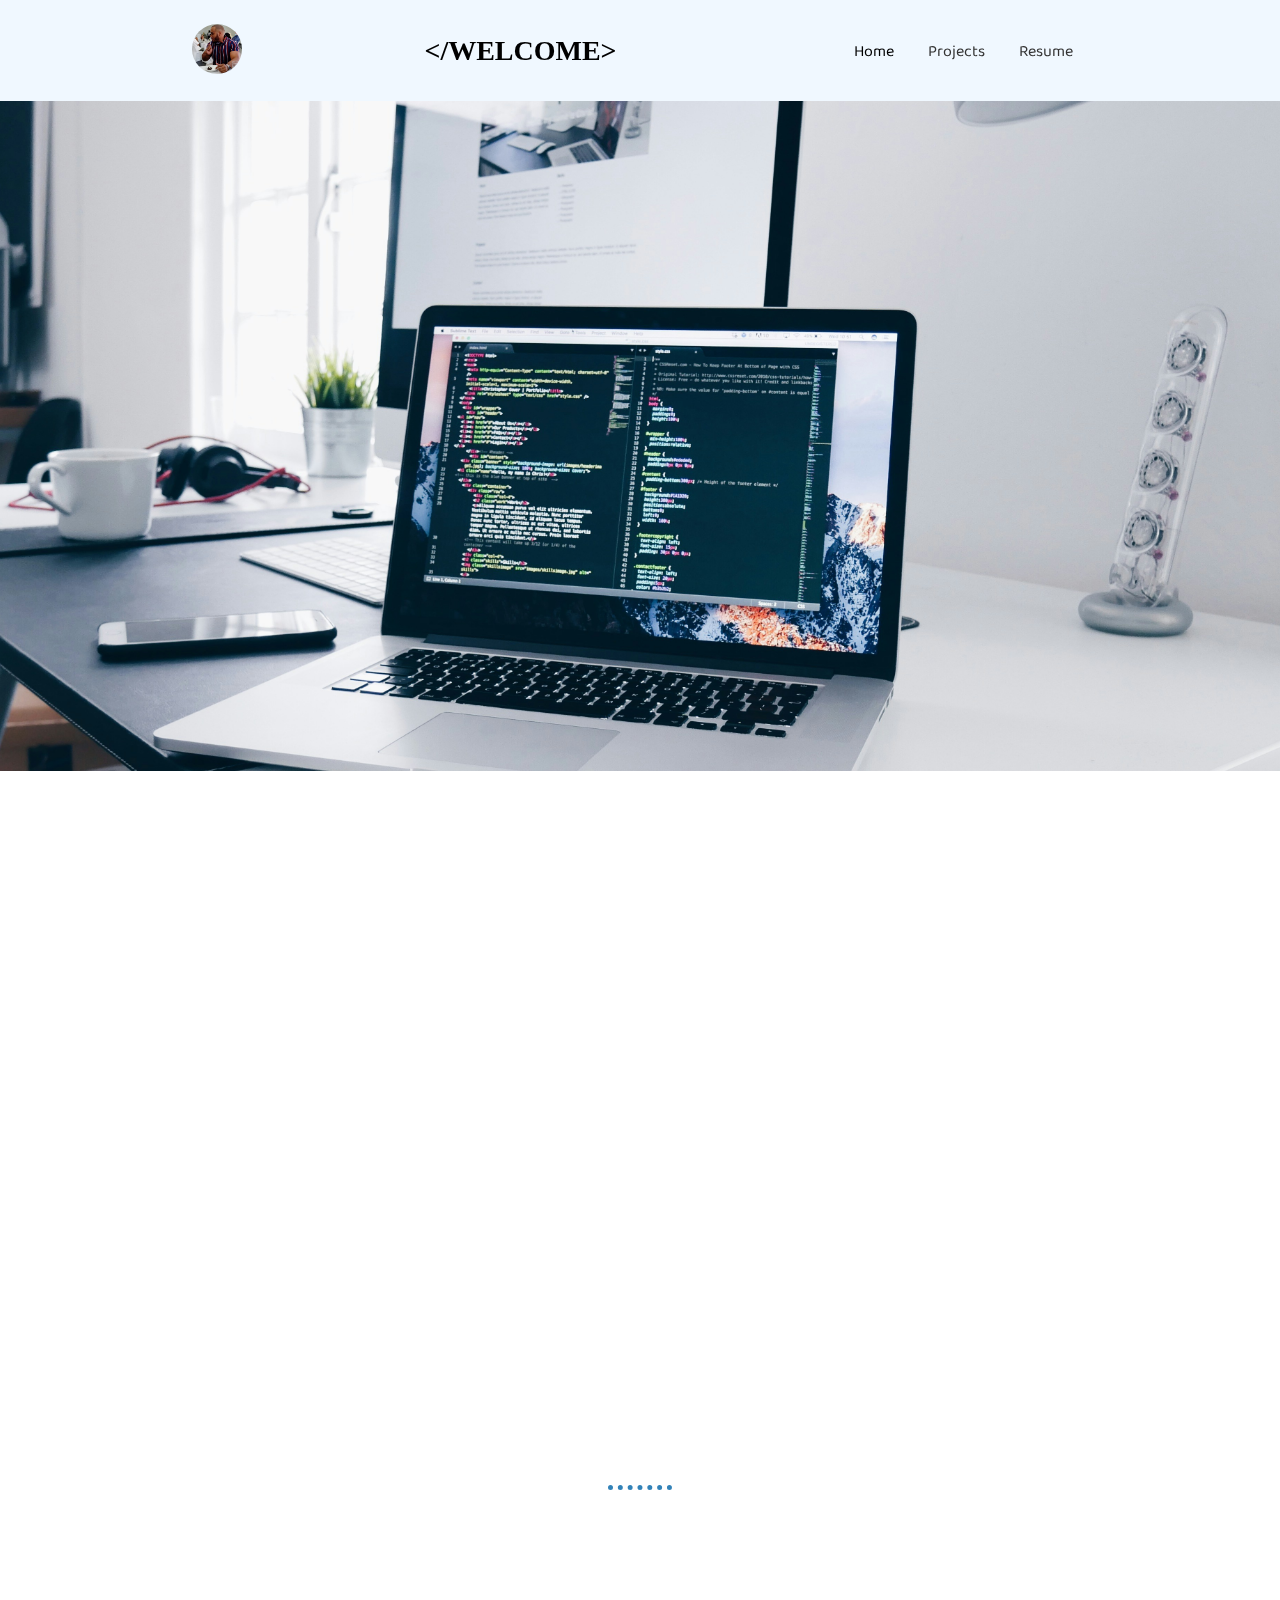
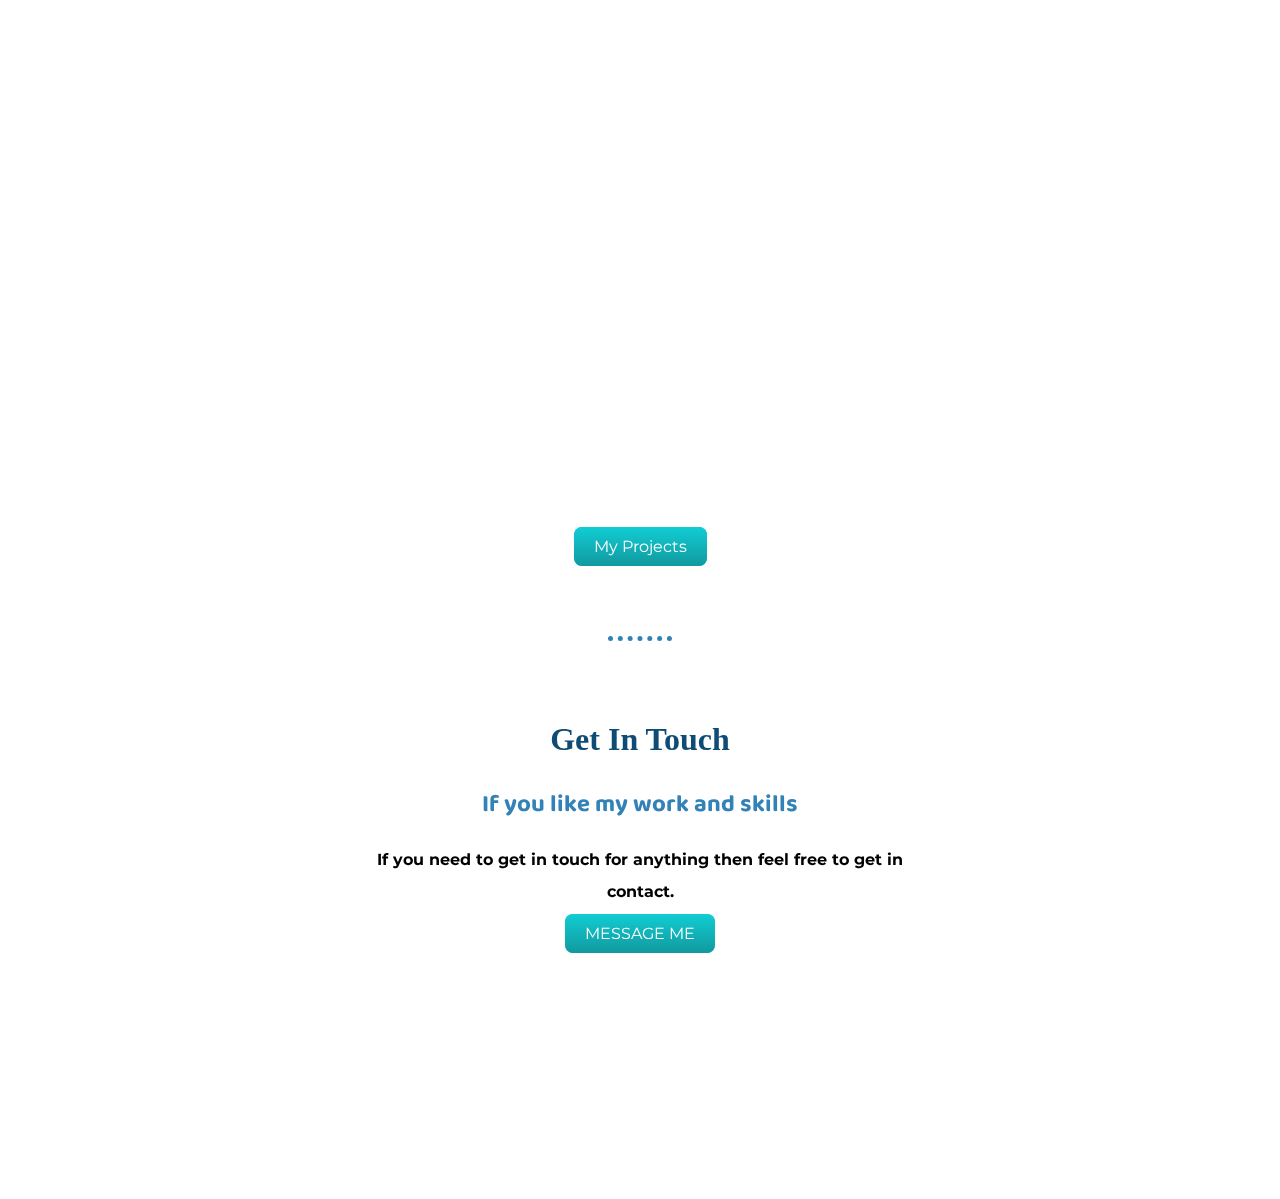
==== index.html @ e8b1e4b6 "Update index.html" ====
<!DOCTYPE html>
<html>
<head>
	<meta name="viewport" content="width=device-width, initial-scale=1.0">
	<title>Zubair Portfolio</title>
	<link rel="stylesheet" type="text/css" href="style.css">
	<link rel="stylesheet" type="text/css" href="https://maxcdn.bootstrapcdn.com/font-awesome/4.7.0/css/font-awesome.min.css">
	<link href="https://fonts.googleapis.com/css?family=Montserrat|Baloo+Chettan+2|Tangerine&display=swap" rel="stylesheet">
	<link rel="icon" href="logo.jpg">
	

</head>
<body>
	<header>
		  <div class="logo-container">
            <img class="logo" src="logo.jpg" alt="Logo">
        </div>
		<div class= "greeting">
		<h7>&lt;/WELCOME&gt;</h7>
		</div>
		<nav>
		<ul>
			<li><a class="active" href="index.html">Home</a></li>
			<li><a href="portfolio.html">Projects</a></li>
			<li><a href="https://drive.google.com/file/d/1l_gU4kMIFDSxvR3izfeUz1m1Tq9bEdyR/view?usp=drive_link">Resume</a></li>
		</ul>
        </nav>
	</header>
	<div class="top-container">
		<div class="Intro">
			<h1>I'm Mogammad Zubair Esau</h1>
	        <p id="p1">Developer</p> 
		</div>
	</div>
		
	<div class="middle-container">
        <div class="profile">
    		<img class="midlogo" src="logo.jpg" alt="profilepic">
    		<h2>Welcome To My Profile !</h2>
		
    		<p class="p2"> As a dedicated IT professional with a strong foundation in application development and a passion for leveraging emerging technologies to drive innovative solutions. 
			Currently excelling as an IT intern, I've gained hands-on experience with ASP.NET MVC and WebForms, while also delving into business intelligence projects utilizing PowerBI, SSRS, and SSMS. 
			Proficient in an array of programming languages including Java, C#, Python, Kotlin, and SQL, I thrive in dynamic environments where I can apply my diverse skill set. 
			From crafting robust backend systems with frameworks like Spring to designing responsive front-end interfaces with 
			HTML5, CSS, and Bootstrap, I bring versatility and adaptability to every project. 
			My expertise extends to database management systems such as MySQL and Entity Frameworks, ensuring seamless data integration and retrieval. 
</p>
  		</div>
  		<hr>
     <div class="skills">
     <br />
     <br />
     <h2>My Knowledege.</h2>
     <div>
         <h3>Front End</h3>
         <br />
         <img class="skill_img" src="https://raw.githubusercontent.com/github/explore/80688e429a7d4ef2fca1e82350fe8e3517d3494d/topics/html/html.png" alt="HTML5">
         <img class="skill_img" src="https://raw.githubusercontent.com/github/explore/80688e429a7d4ef2fca1e82350fe8e3517d3494d/topics/css/css.png" alt="CSS3">
         <img class="skill_img" src="https://raw.githubusercontent.com/github/explore/80688e429a7d4ef2fca1e82350fe8e3517d3494d/topics/javascript/javascript.png" alt="Javascript">
         <img class="skill_img" src="https://raw.githubusercontent.com/github/explore/80688e429a7d4ef2fca1e82350fe8e3517d3494d/topics/bootstrap/bootstrap.png" alt="Bootstrap">

     </div>
     <br />
     <div>
         <h3>Back End</h3>
         <br />
         <img class="skill_img" src="https://raw.githubusercontent.com/github/explore/80688e429a7d4ef2fca1e82350fe8e3517d3494d/topics/java/java.png" alt="Java">
         <img class="skill_img" src="https://raw.githubusercontent.com/github/explore/31ea1181d4a76262931a39ca68e0203774a69b60/topics/csharp/csharp.png" alt="C#">
         <img class="skill_img" src="https://raw.githubusercontent.com/github/explore/80688e429a7d4ef2fca1e82350fe8e3517d3494d/topics/python/python.png" alt="Python">
         <img class="skill_img" src="https://raw.githubusercontent.com/github/explore/4479d2a2c854198cb00160f8593519c14dc3b905/topics/kotlin/kotlin.png" alt="Kotlin">

     </div>
     <br />
     <div>
         <h3>Other Proficiencies</h3>
         <br />
         <img class="skill_img" src="https://raw.githubusercontent.com/github/explore/80688e429a7d4ef2fca1e82350fe8e3517d3494d/topics/mysql/mysql.png" alt="MySQL">
         <img class="skill_img" src="https://raw.githubusercontent.com/github/explore/80688e429a7d4ef2fca1e82350fe8e3517d3494d/topics/mongodb/mongodb.png" alt="MongoDB">
         <img class="skill_img" src="https://raw.githubusercontent.com/github/explore/80688e429a7d4ef2fca1e82350fe8e3517d3494d/topics/git/git.png" alt="Git">
         <img class="skill_img" src="https://raw.githubusercontent.com/github/explore/a92591a79a4ce31660058d7ccc66c79266931f61/topics/dotnet/dotnet.png" alt=".NET">
         <img class="skill_img" src="https://raw.githubusercontent.com/github/explore/59009b1589a883459c0ae19044e3e7e3ec0c4e0a/topics/gradle/gradle.png" alt="Gradle">
         <img class="skill_img" src="https://raw.githubusercontent.com/github/explore/80688e429a7d4ef2fca1e82350fe8e3517d3494d/topics/jquery/jquery.png" alt="jQuery">
         <img class="skill_img" src="https://raw.githubusercontent.com/github/explore/80688e429a7d4ef2fca1e82350fe8e3517d3494d/topics/json/json.png" alt="Json">
         <img class="skill_img" src="https://raw.githubusercontent.com/github/explore/80688e429a7d4ef2fca1e82350fe8e3517d3494d/topics/maven/maven.png" alt="Maven">
         <img class="skill_img" src="https://raw.githubusercontent.com/github/explore/80688e429a7d4ef2fca1e82350fe8e3517d3494d/topics/spring-boot/spring-boot.png" alt="Springboot">
         <img class="skill_img" src="https://raw.githubusercontent.com/github/explore/80688e429a7d4ef2fca1e82350fe8e3517d3494d/topics/xamarin/xamarin.png" alt="Xamarin">
     </div>
     <br />
     <br />
     <br />
 </div>    
 <br>
        <a class="btn" href="portfolio.html">My Projects</a>
    	<hr>
    	<div id="contact" class="contact-me">
        	<h2>Get In Touch</h2>
        	<h3>If you like my work and skills </h3>
		<p class="p2">If you need to get in touch for anything then feel free to get in contact.</p>
		<a class="btn" href="mailto:esau.zubair98@gmail.com">MESSAGE ME</a>
  		</div>
  	</div>
	
    <footer id="f">
		<img class="flogo" src="logo.jpg">
		<div class="link">
  			<a class="footer-link" href="index.html">Home</a>
  			<a class="footer-link" href="portfolio.html">Portfolio</a>
  			<a class="footer-link" href="https://drive.google.com/file/d/1Snxjsq42SebZNxAXArEh3emsBUvx9nOT/view?usp=sharing">Resume</a>
  		</div>
  		<div class="footer-social-icons">
        	<ul>
		       
		        <li><a href="https://www.linkedin.com/in/mogammad-zubair-esau-451b6a198/"><i class="fa fa-linkedin" aria-hidden="true"></i></a></li>
		    
        	</ul>
  		</div>
 	
	</footer>
	
	
<script type="text/javascript" src="main.js"></script>

</body>
</html>
---- style.css ----
body {
    margin: 0;
	font-size: 16px;
}

h1 {
    color:darkcyan;
    font-family: Georgia, 'Times New Roman', Times, serif;
    font-size: 2rem;
    margin: 0 auto 0 auto; /*50px auto 0 auto*/
    text-align: center;
}

#h1 {
    color: darkcyan;
    font-family: Georgia, 'Times New Roman', Times, serif; 
    font-size: 2rem;
    margin: 0 auto 0 auto;
    text-align: center;
}

.Intro{
    float:right;
	animation: slideUp 1s ease forwards;
    opacity: 0;
}

@keyframes slideUp {
    from {
        transform: translateY(100px);
        opacity: 0;
    }
    to {
        transform: translateY(0);
        opacity: 1;
    }
}



Intro {
    float: right;
}


#p1 {
    color:darkcyan;
    font-family: 'Baloo Chettan 2', cursive;
    font-size: 35px;
    font-weight: 400;
	text-align: right;
    margin: 0;
}

.p2 {
    line-height: 2;
    display: block;
    font-family: 'Montserrat', sans-serif;
    font-weight: normal;
    font-size: 1rem;
    font-weight:bold;
    padding: 0 5% 0 5%;
}

h2 {
    color: #0f4c75;
    font-family: Georgia, 'Times New Roman', Times, serif;
     font-size: 2rem;
}

h3 {
    font-family: 'Baloo Chettan 2', cursive;
    color: #3282b8;
    padding: 0;
	 font-size: 1.5rem;
}

.h3_1 {
    color: #000;
}


h7 {
    font-family: Georgia, 'Times New Roman', Times, serif;
    font-size: 28px; 
	float:center;
    text-align: center;
    font-weight: bold;
}


.head {
    color: #fff;
    font-family: 'Montserrat', sans-serif;
    font-size: 2rem;
    line-height: 0;
}

.head3 {
    color: #fff;
    font-family: 'Montserrat', sans-serif;
     font-size: 1.5rem;
    padding: 0;
}

p {
    line-height: 2;
    display: block;
    font-family: 'Montserrat', sans-serif;
    font-weight: normal;
    font-size: 16px;
    padding: 0 auto 0 auto;
}

.p3 {
    line-height: 1.5;
    font-family: 'Montserrat', sans-serif;
    font-weight: normal;
    font-size: 16px;
    padding: 0 5% 0 5%;
    color: #fff;
}

.projectslink {
    color: #0f4c75;
    font-family: 'Montserrat', sans-serif;
}

    .projectslink:hover {
        color: #000;
    }

hr {
    margin: 80px auto 80px auto;
    border-style: dotted none none;
    border-width: 5px;
    width: 5%;
    border-color: #3282b8;
}


.f-link {
    color: orange;
    text-decoration: none;
}

header {
    background-color:aliceblue;
    display: flex;
    justify-content: space-between;
    align-items: center;
    padding: 2% 15%;
    height: 50px;
}


nav ul li a {
    font-size: 1rem; 
	color: #333; 
    text-decoration: none;
    transition: color 0.3s ease; 
}

nav ul li a:hover {
  color: #007bff; 
}

.logo {
    width: 50px;
    height: 50px;
    cursor: pointer;
    border-radius: 50%;
}

.greeting {
text-align:center;
}

greeting{
text-align:center;
}

ul {
    list-style: none;
}

    ul li {
        display: inline-block;
        padding: 0px 15px;
    }

        ul li a {
            transition: all 0.3s ease 0s;
            text-decoration: none;
            font-size: 20px;
            font-family: 'Baloo Chettan 2', cursive;
            color: #0f4c75;
        }

            ul li a.active {
                color: black;
            }

            ul li a:hover {
                color: #1b262c;
            }

.top-container {
    width: 100%;
    height: 650px;
    background-image: url("light.jpg");
    /*  background-color: #e1ebe8;*/
    background-size: cover;
    background-position: center;
    /*margin: 0;*/
    position: relative;
    overflow: hidden;
    padding-top: 20px;
    background-attachment: fixed;
    background-repeat: no-repeat;
    background-position: center;
}


    /*.top-container:before {
        content: '';
        position: absolute;
        bottom: 0;
        width: 100%;
        height: 75px;
        z-index: 1000;*/
     /*   background: linear-gradient(transparent, #fff);*/
    /*}*/



@keyframes flying {
    0% {
        bottom: -100px;
        transform: translateX(0);
    }

    50% {
        transform: translateX(100px);
    }

    100% {
        bottom: 1480px;
        transform: translateX(-200px);
    }
}

.middle-container {
    background-color: white;
    text-align: center;
}

.profile {
    background-color:white;
    width: 70%;
    margin-left: 17%;
    margin-bottom: 5%;
    opacity: 0; /* Initially set to invisible */
    transform: translateY(50px); /* Move it down */
    transition: opacity 1s ease, transform 1s ease; /* Add transitions for opacity and transform */
}

 .profile.animate {
        opacity: 1; /* Fade in */
        transform: translateY(0); /* Move it back to its original position */
    }




.skills { /*   Changes to skills*/
    background-color:aliceblue;
    width: 90%;
     margin-left: 5%;
    text-align: center;
    opacity: 0; /* Initially set to invisible */
    transform: translateY(50px); /* Move it down */
    transition: opacity 1s ease, transform 1s ease; /* Add transitions for opacity and transform */
}

    .skills.animate {
        opacity: 1; /* Fade in */
        transform: translateY(0); /* Move it back to its original position */
    }

.skill_img {
   width: 60px;
}



.project1 {
    width: 100%;
    height: auto;
    background: #31355b;
	border-radius: 50%; 
  overflow: hidden; 
  box-shadow: 0 0 10px rgba(0, 0, 0, 0.3);
   opacity: 0;
    transform: translateY(50px);
    transition: opacity 0.6s ease, transform 0.6s ease;
	
}

.project1.animate {
    opacity: 1;
    transform: translateY(0);
}





.content {
    width: 50%;
    margin-left: 25%;
    padding-bottom: 30px;
}




.project_img {
     width: 100%;
  max-width: 300px; 
  height: auto;
  display: block;
   margin: 10px auto 20px;
  
}

.project2 .project_img,
.project3 .project_img,
.project4 .project_img {
  max-width: 600px; 
 
}

.mainbtn {
    color: #fff;
    background: #4299ed;
    border-radius: 30px;
    padding: 16px 86px;
    text-align: center;
    letter-spacing: 0.5px;
    text-decoration: none;
    line-height: 86px;
    font-size: 18px;
    margin-top: 30px;
    transition: 0.8s all;
    margin-bottom: 40px;
}

    .mainbtn:hover {
        color: #fff;
        background: #1680e6;
    }

.btn2 {
    background: #005361;
}

    .btn2:hover {
        background: #00272e;
    }

.btn3 {
    color: #8c6c07;
    background: #fae298;
}

    .btn3:hover {
        background: #f8d467;
        color: #8c6c07;
    }

.btn4 {
    background: #2b3d51;
}

    .btn4:hover {
        background: #192430;
    }

.btn5 {
    background: #374760;
}

    .btn5:hover {
        background: #242f40;
    }

.project2 {
    width: 100%;
    height: auto;
    background: #D38C18;
	border-radius: 50%; 
  overflow: hidden; 
  box-shadow: 0 0 10px rgba(0, 0, 0, 0.3);
 opacity: 0;
    transform: translateY(50px);
    transition: opacity 0.6s ease, transform 0.6s ease;
}

.project2.animate {
    opacity: 1;
    transform: translateY(0);
}

.project3 {
    width: 100%;
    height: auto;
    background: #21364b;
	border-radius: 50%; 
  overflow: hidden; 
  box-shadow: 0 0 10px rgba(0, 0, 0, 0.3);
  opacity: 0;
    transform: translateY(50px);
    transition: opacity 0.6s ease, transform 0.6s ease;
}


.project3.animate {
    opacity: 2;
    transform: translateY(0);
}

.project4 {
    width: 100%;
    height: auto;
    background: #7B9004;
	border-radius: 50%; 
  overflow: hidden; 
  box-shadow: 0 0 10px rgba(0, 0, 0, 0.3);
  opacity: 0;
    transform: translateY(50px);
    transition: opacity 0.6s ease, transform 0.6s ease;
}


.project4.animate {
    opacity: 1;
    transform: translateY(0);
}

.project5 {
    width: 100%;
    height: auto;
    background: #f76160;
	border-radius: 50%; 
  overflow: hidden; 
  box-shadow: 0 0 10px rgba(0, 0, 0, 0.3);
  opacity: 0;
    transform: translateY(50px);
    transition: opacity 0.6s ease, transform 0.6s ease;
}

.project5.animate {
    opacity: 2;
    transform: translateY(0);
}




.contact-me {
    width: 50%;
    margin-left: 25%;
    margin-bottom: 20%;
}

#top-cloud {
    position: absolute;
    right: 14%;
    top: 5%;
    z-index: 9;
}

#bottom-cloud {
    position: absolute;
    left: 14%;
    bottom: 70%;
    z-index: 10;
}

#mountain {
    position: absolute;
    width: 50%;  /* 60*/
    max-height: 400px;
    bottom: 0;
    left: 25%;
    right: 25%;
    z-index: 1;
}


.midlogo {
    width: 140px;
    height: 140px;
    padding-top: 80px;
    border-radius: 50%;
}

#f {
    position: fixed;
    bottom: 0;
    overflow: hidden;
    z-index: -1;
    background-color: #1b262c;
    width: 100%;
    height: 220px;
}

.flogo {
    width: 85px;
    height: 85px;
    position: absolute;
    left: 15%;
    top: 33%;
    border-radius: 50%;
}

.link {
    display: flex;
    position: absolute;
    top: 5%;
    left: 41%;
}

.footer-link {
    color: #11999E;
    font-family: 'Baloo Chettan 2', cursive;
    margin: 15px 12px;
    text-decoration: none;
     font-size: 1rem;
}

    .footer-link:hover {
        color: #EAF6F6;
    }

.footer-social-icons ul {
    margin: 0px;
    padding: 0px;
    display: flex;
    position: absolute;
    top: 40%;
    left: 50%;
    transform: translate(-50%);
}

    .footer-social-icons ul li {
        margin: 0 15px;
        list-style: none;
    }

        .footer-social-icons ul li a {
            position: relative;
            display: block;
            width: 50px;
            height: 50px;
            text-align: center;
            line-height: 70px;
            background: #fff;
            border-radius: 50%;
            font-size: 1.5rem;
            color: #666;
            transition: -5s;
        }

            .footer-social-icons ul li a:before {
                content: "";
                position: absolute;
                left: 0;
                width: 100%;
                height: 100%;
                border-radius: 50%;
                background: #11999E;
                transition: .5s;
                transform: scale(.9);
                z-index: -1;
            }

            .footer-social-icons ul li a:hover:before {
                transform: scale(1.1);
                box-shadow: 0 0 15px #11999E;
            }

            .footer-social-icons ul li a:hover {
                color: #11999E;
                box-shadow: 0 0 5px #11999E;
                text-shadow: 0 0 5px #11999E;
            }



.btn {
    background: #11cdd4;
    background-image: -webkit-linear-gradient(top, #11cdd4, #11999e);
    background-image: -moz-linear-gradient(top, #11cdd4, #11999e);
    background-image: -ms-linear-gradient(top, #11cdd4, #11999e);
    background-image: -o-linear-gradient(top, #11cdd4, #11999e);
    background-image: linear-gradient(to bottom, #11cdd4, #11999e);
    -webkit-border-radius: 25;
    -moz-border-radius: 225;
    border-radius: 8px;
    font-family: 'Montserrat', sans-serif;
    color: #ffffff;
    font-size: 1rem; 
    padding: 10px 20px;
    text-decoration: none;
}

    .btn:hover {
        background: #30e3cb;
        background-image: -webkit-linear-gradient(top, #30e3cb, #2bc4ad);
        background-image: -moz-linear-gradient(top, #30e3cb, #2bc4ad);
        background-image: -ms-linear-gradient(top, #30e3cb, #2bc4ad);
        background-image: -o-linear-gradient(top, #30e3cb, #2bc4ad);
        background-image: linear-gradient(to bottom, #30e3cb, #2bc4ad);
        text-decoration: none;
    }

.showcase {
    height: auto;
    background: #fff;
    padding-top: 10%;
    text-align: center;
}

.card-conatiner {
    width: 60%;
}

.card {
    margin: 3% 2%;
    border: 1px solid #3282b8;
    display: inline-block;
    justify-content: space-between;
}

.card-img-top {
    width: 100%;
    height: 9rem;
}

.butn {
    transition: all 0.3s ease 0s;
    text-decoration: none;
    font-size: 1.2rem;
    font-family: 'Baloo Chettan 2', cursive;
    color: #0f4c75;
    padding: 0 3%;
}

    .butn:hover {
        color: #000;
    }

@media screen and (max-width: 1050px) {
    header {
        padding: 3% 5%;
    }

    .logo {
        width: 180px;
        height: 180px;
    }

    ul li a {
        font-size: 3rem;
    }

    h1 {
        font-size: 250px;  
        margin: 280px auto 0 auto;
    }

    #h1 {
        font-size: 220px; 
        margin: 280px auto 0 auto;
    }

    #p1 {
        font-size: 3rem;
    }

    .top-container {
        height: 1400px;
    }

    #top-cloud {
        right: 4%;
        top: 10%;
        width: 250px;
        height: auto;
    }

    #bottom-cloud {
        width: 250px;
        height: auto;
        left: 2%;
        bottom: 45%;
    }

    #mountain {
        width: 100%;
        height: 650px;
        left: 0;
        bottom: 0;
    }

    .profile {
        width: 90%;
        margin-left: 5%;
    }

    .midlogo {
        width: 310px;
        height: 310px;
    }

    h2 {
        font-size: 140px;
    }

    .p2 {
        line-height: 1.2;
        font-size: 100px;
        padding: 0;
    }

    hr {
        width: 10%;
        border-width: 10px;
    }

    .skills {                                                         /* //Change to skills*/
        background-color: #f2f2f2;
        width: 100%;
        margin-left: 5%;
    }

    .timelineContent {
        width: 90%;
    }

    h3 {
        font-size: 60px;
    }

    p {
        line-height: 1.2;
        font-size: 60px;
    }

    .head {
        font-size: 80px;
        line-height: 1.2;
    }

    .head3 {
        font-size: 54px;
        line-height: 1;
    }

    .p3 {
        font-size: 45px;
    }

    .front {
        width: 45%;
    }

    .py {
        width: 45%;
    }

    .btn {
        font-size: 40px;
        border-radius: 35px;
    }

    .content {
        width: 90%;
        margin-left: 5%;
        padding-bottom: 30px;
    }

    .skill_img {
        width: 160px;
    }

    .project_img {
        width: 100%;
        height: auto;
        padding: 10% 0 5% 0;
    }

    .mainbtn {
        line-height: 200px;
        padding: 20px 150px;
        border-radius: 0%;
        font-size: 30px;
    }

    .contact-me {
      width: 70%; 
    margin-left: 15%; 
    margin-bottom: 10%; 
    }

    #f {
        height: 800px;
    }

    .flogo {
        top: 10%;
        left: 38%;
        width: 240px;
        height: 240px;
    }

    .link {
        top: 45%;
        left: 20%;
    }

    .footer-link {
        font-size: 50px;
    }

    .switch {
        font-size: 50px;
        padding: 28px 35px;
        right: 27%;
    }

    .footer-social-icons ul {
        top: 62%;
        left: 50%;
    }

        .footer-social-icons ul li a {
            width: 150px;
            height: 150px;
            font-size: 80px;
            line-height: 145px;
        }

    .copyright {
        font-size: 2rem;
        left: 16%;
    }

    .card-container {
        width: 100%;
        height: auto;
        margin: 1% 0;
    }

    .card {
        display: block;
        width: 100%;
        margin: 3% 35%;
    }
}

@media (max-width: 768px) {
    /* Your CSS rules specific to smaller screens here */
    header {
        padding: 2% 3%; /* Adjust header padding */
    }

    nav ul li a {
        font-size: 1rem; /* Further decrease font size for smaller screens */
    }

    .top-container {
        height: 400px; /* Further reduce height of top container */
    }

    .profile {
        width: 95%; /* Increase width of profile section */
        margin-left: 2.5%; /* Center profile section */
    }

    .contact-me {
        width: 95%; /* Increase width of contact section */
        margin-left: 2.5%; /* Center contact section */
        margin-bottom: 5%; /* Further reduce margin */
    }

    #f {
        height: 150px; /* Further reduce footer height */
    }

    .flogo {
        width: 55px; /* Further adjust footer logo size */
        height: 55px;
    }

    .link {
        left: 32%; /* Further center footer links */
    }

    .footer-social-icons ul {
        top: 25%; /* Further adjust position of social icons */
    }
}
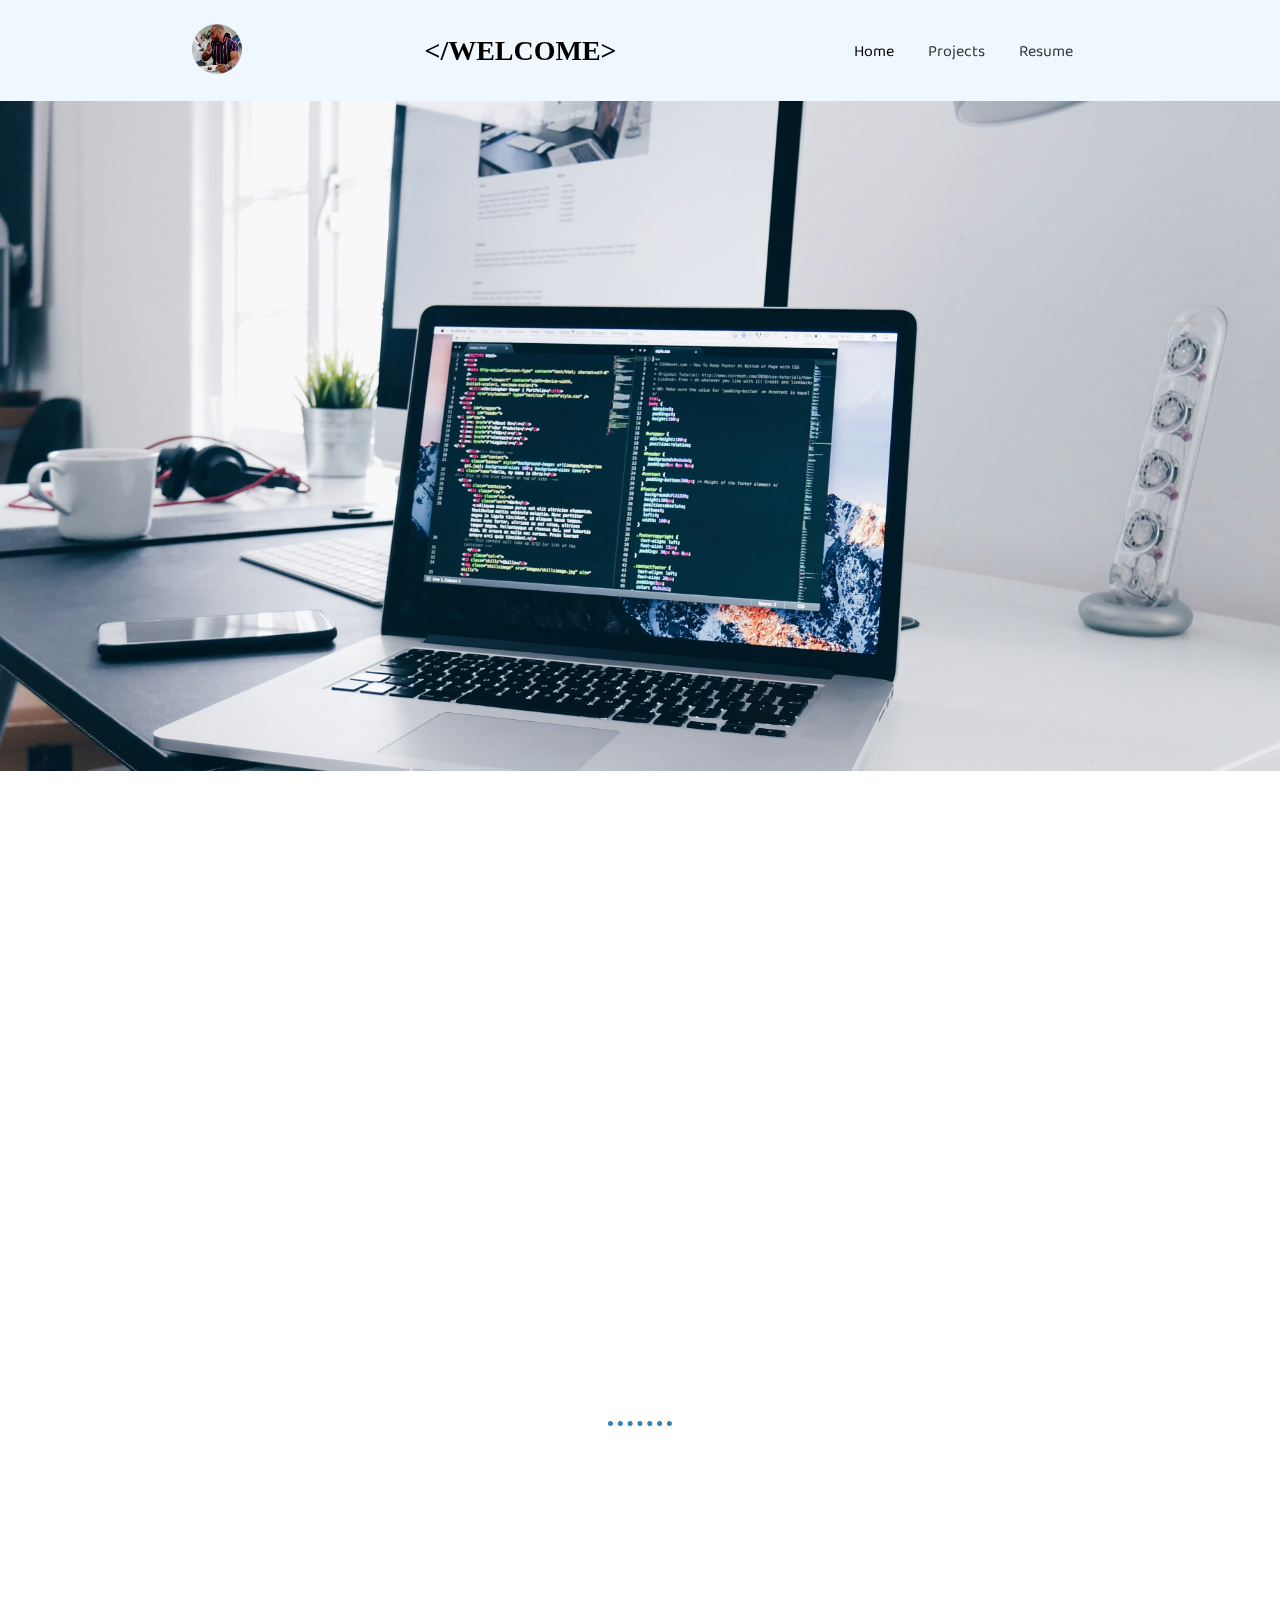
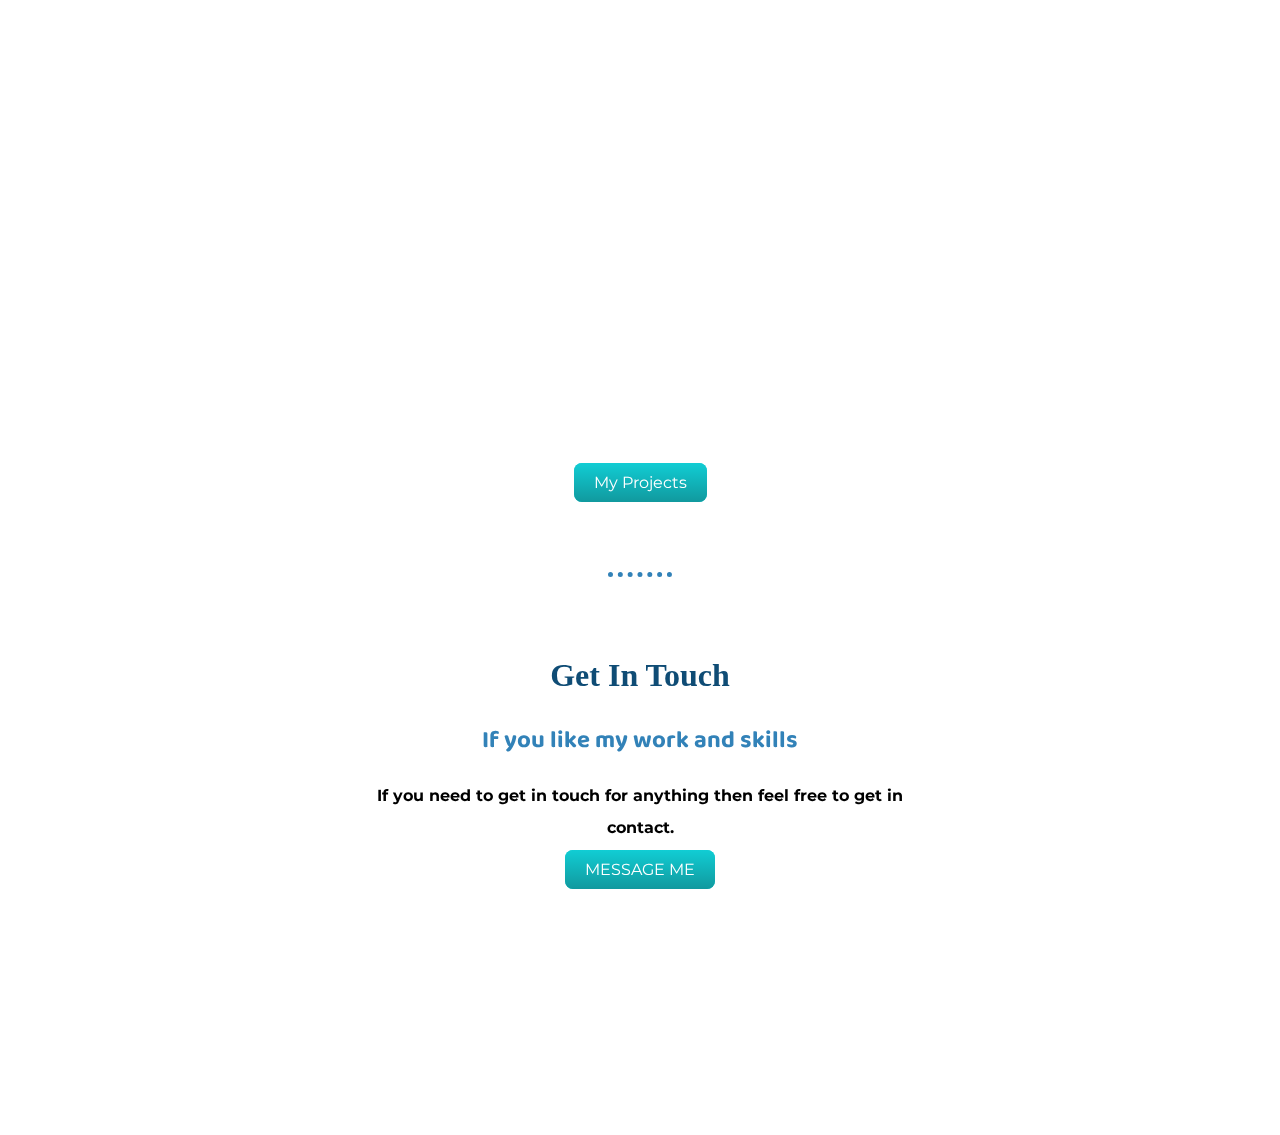
==== commit d38ef6e7: "Updating index.html" ====
--- a/index.html
+++ b/index.html
@@ -22,7 +22,7 @@
 		<ul>
 			<li><a class="active" href="index.html">Home</a></li>
 			<li><a href="portfolio.html">Projects</a></li>
-			<li><a href="https://drive.google.com/file/d/1l_gU4kMIFDSxvR3izfeUz1m1Tq9bEdyR/view?usp=drive_link">Resume</a></li>
+			<li><a href="https://drive.google.com/file/d/1OC3_JQNOhrOXbismJA9t_NuyGn2Qzh3c/view?usp=drive_link">Resume</a></li>
 		</ul>
         </nav>
 	</header>
@@ -39,8 +39,7 @@
     		<h2>Welcome To My Profile !</h2>
 		
     		<p class="p2"> As a dedicated IT professional with a strong foundation in application development and a passion for leveraging emerging technologies to drive innovative solutions. 
-			Currently excelling as an IT intern, I've gained hands-on experience with ASP.NET MVC and WebForms, while also delving into business intelligence projects utilizing PowerBI, SSRS, and SSMS. 
-			Proficient in an array of programming languages including Java, C#, Python, Kotlin, and SQL, I thrive in dynamic environments where I can apply my diverse skill set. 
+			Currently excelling as an developer intern, Proficient in an array of programming languages including Java, C#, Python, Kotlin, and SQL, I thrive in dynamic environments where I can apply my diverse skill set. 
 			From crafting robust backend systems with frameworks like Spring to designing responsive front-end interfaces with 
 			HTML5, CSS, and Bootstrap, I bring versatility and adaptability to every project. 
 			My expertise extends to database management systems such as MySQL and Entity Frameworks, ensuring seamless data integration and retrieval. 
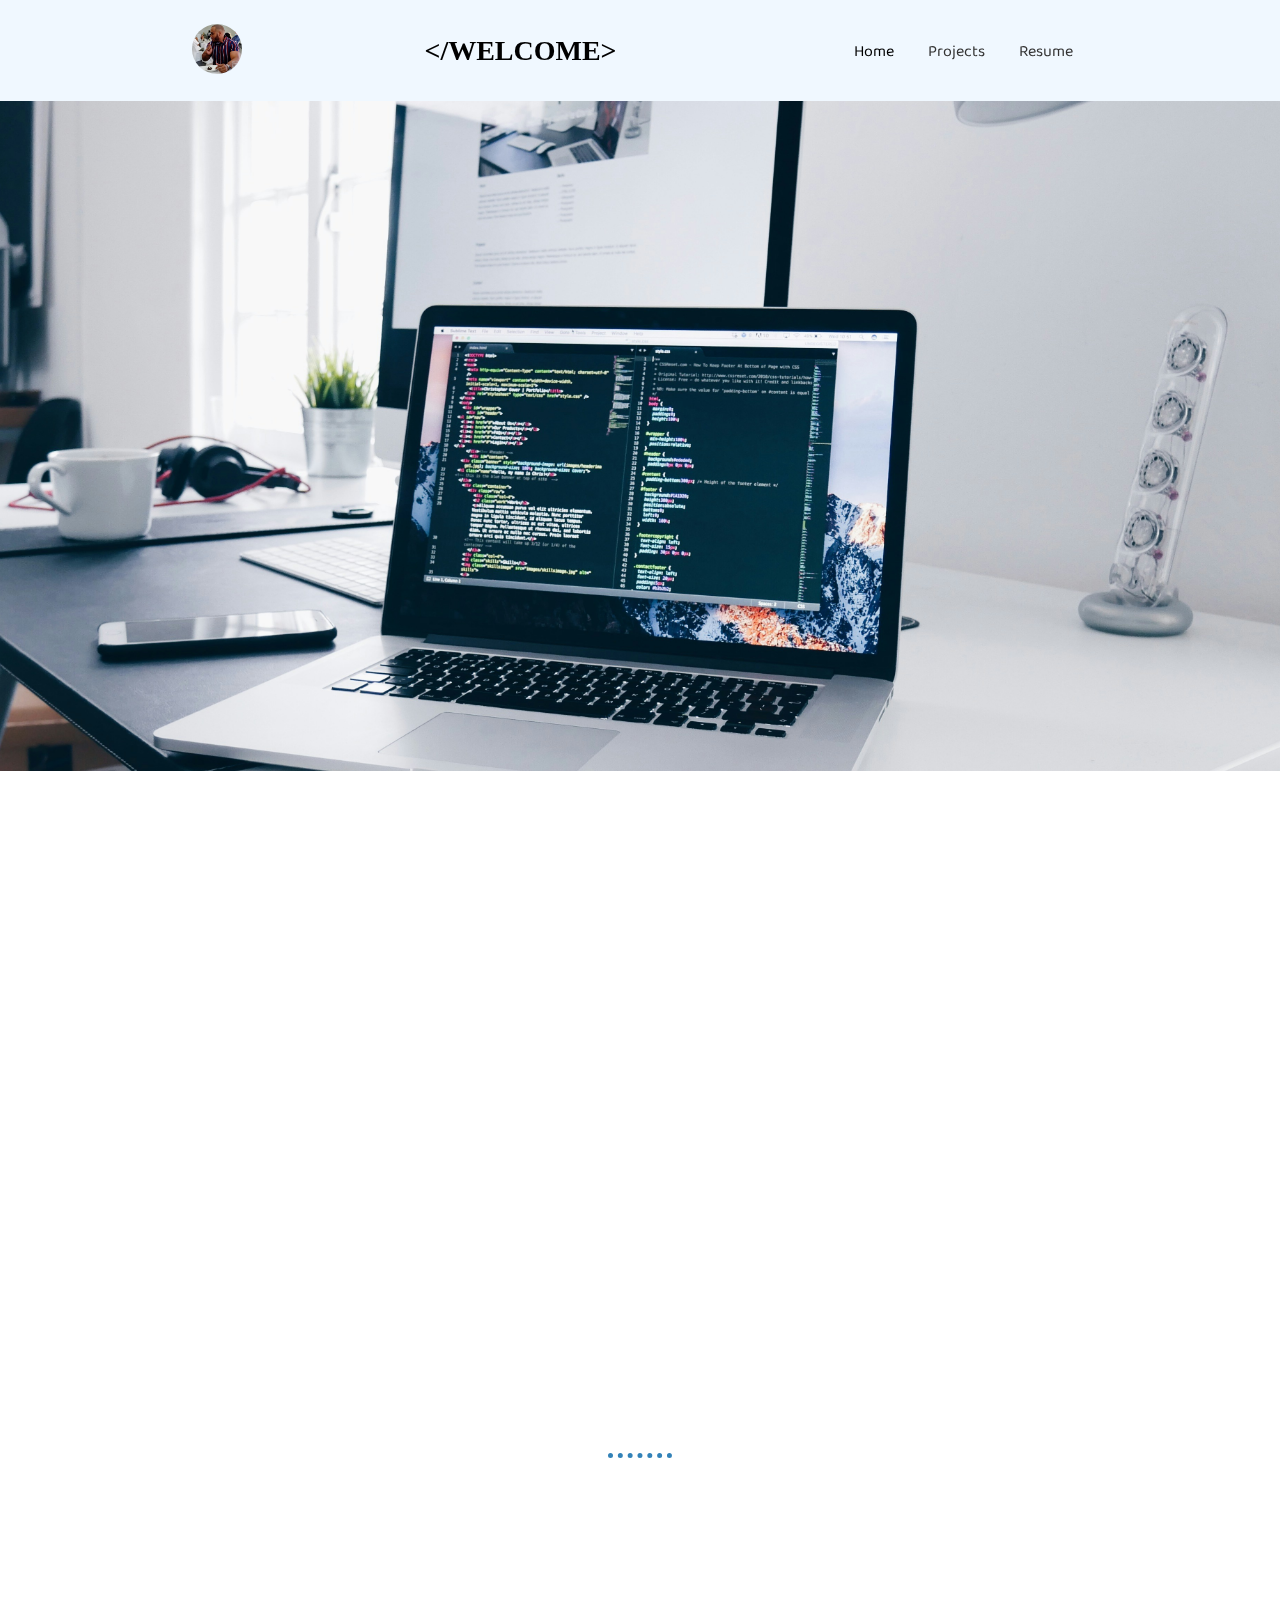
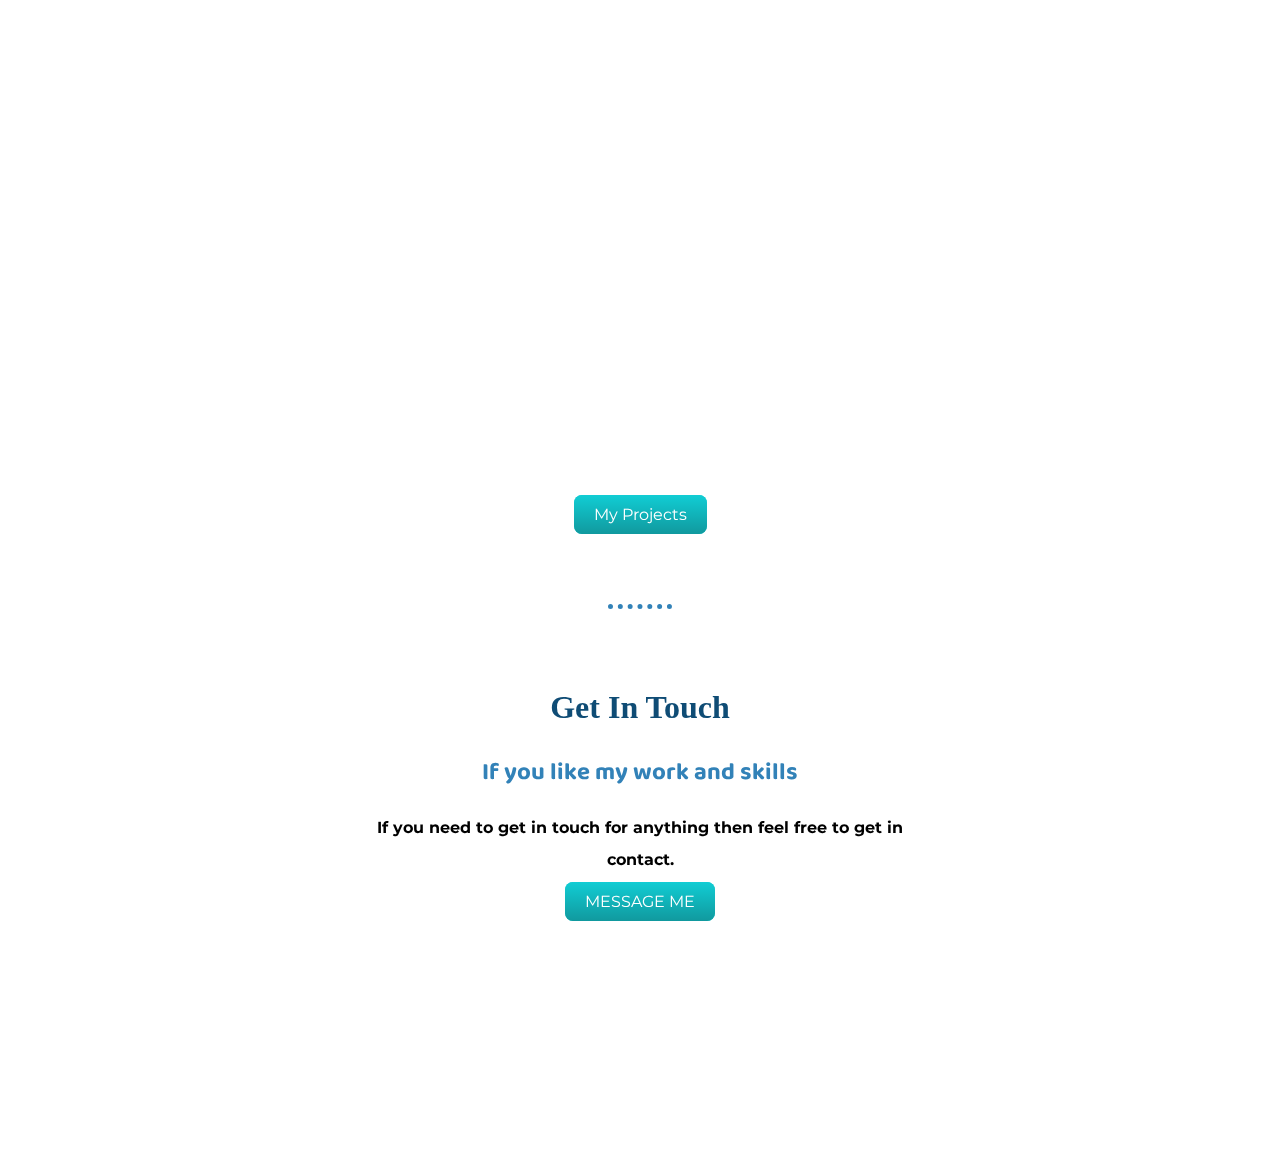
==== commit d5e60e71: "fixing paragraph index.html" ====
--- a/index.html
+++ b/index.html
@@ -38,11 +38,12 @@
     		<img class="midlogo" src="logo.jpg" alt="profilepic">
     		<h2>Welcome To My Profile !</h2>
 		
-    		<p class="p2"> As a dedicated IT professional with a strong foundation in application development and a passion for leveraging emerging technologies to drive innovative solutions. 
-			Currently excelling as an developer intern, Proficient in an array of programming languages including Java, C#, Python, Kotlin, and SQL, I thrive in dynamic environments where I can apply my diverse skill set. 
-			From crafting robust backend systems with frameworks like Spring to designing responsive front-end interfaces with 
-			HTML5, CSS, and Bootstrap, I bring versatility and adaptability to every project. 
-			My expertise extends to database management systems such as MySQL and Entity Frameworks, ensuring seamless data integration and retrieval. 
+    		<p class="p2"> Dedicated IT Intern with a solid understanding in application development and a passion for leveraging emerging
+			technologies to drive innovative solutions. Currently excelling as an IT intern, where I've gained hands-on experience 
+			with ASP.NET MVC and WebForms. I am skilled in an array of programming languages including Java, C#, Python, Kotlin, 
+			and SQL, I thrive in dynamic environments where I can apply my diverse skill set. From working with robust backend systems 
+			with frameworks like Spring to designing responsive front-end interfaces with HTML5, CSS, and Bootstrap, I bring versatility 
+			and adaptability to every project. My expertise extends to database management systems such as MySQL and Entity Frameworks, ensuring seamless data integration and retrieval. 
 </p>
   		</div>
   		<hr>
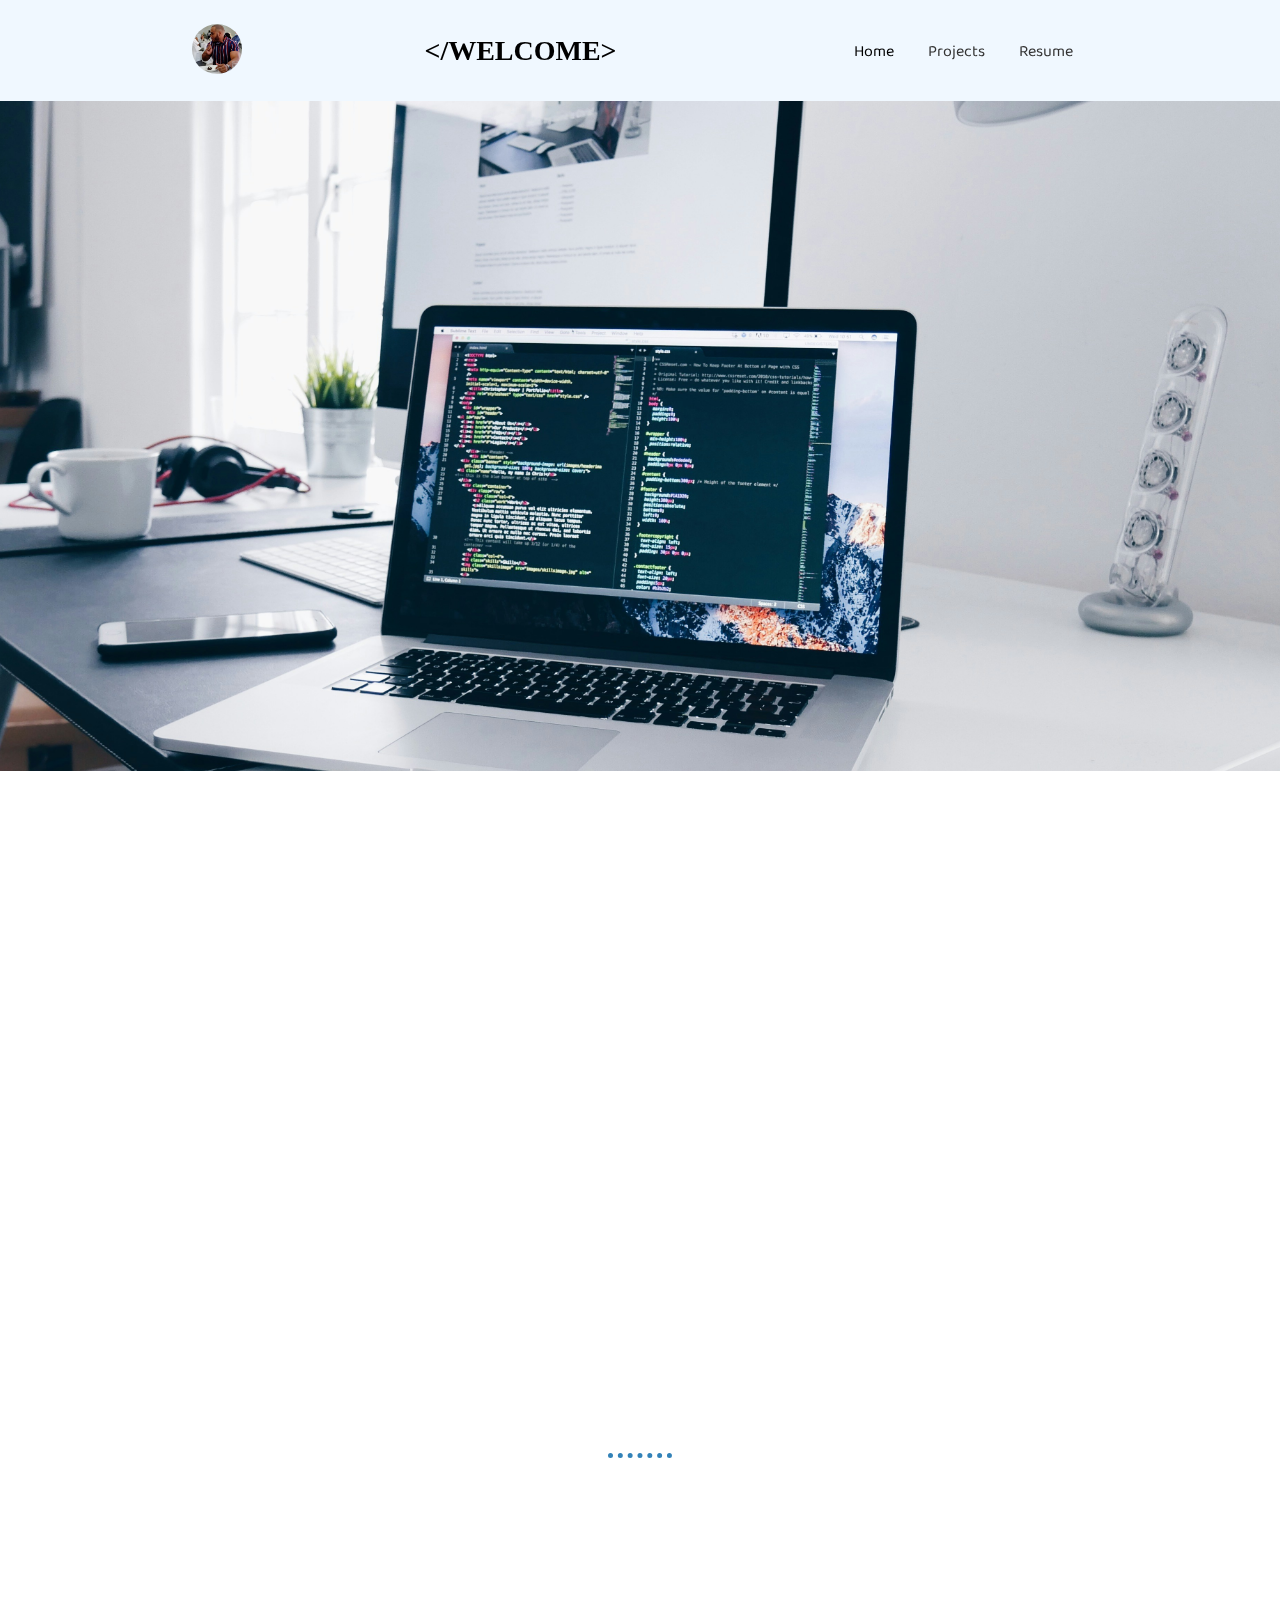
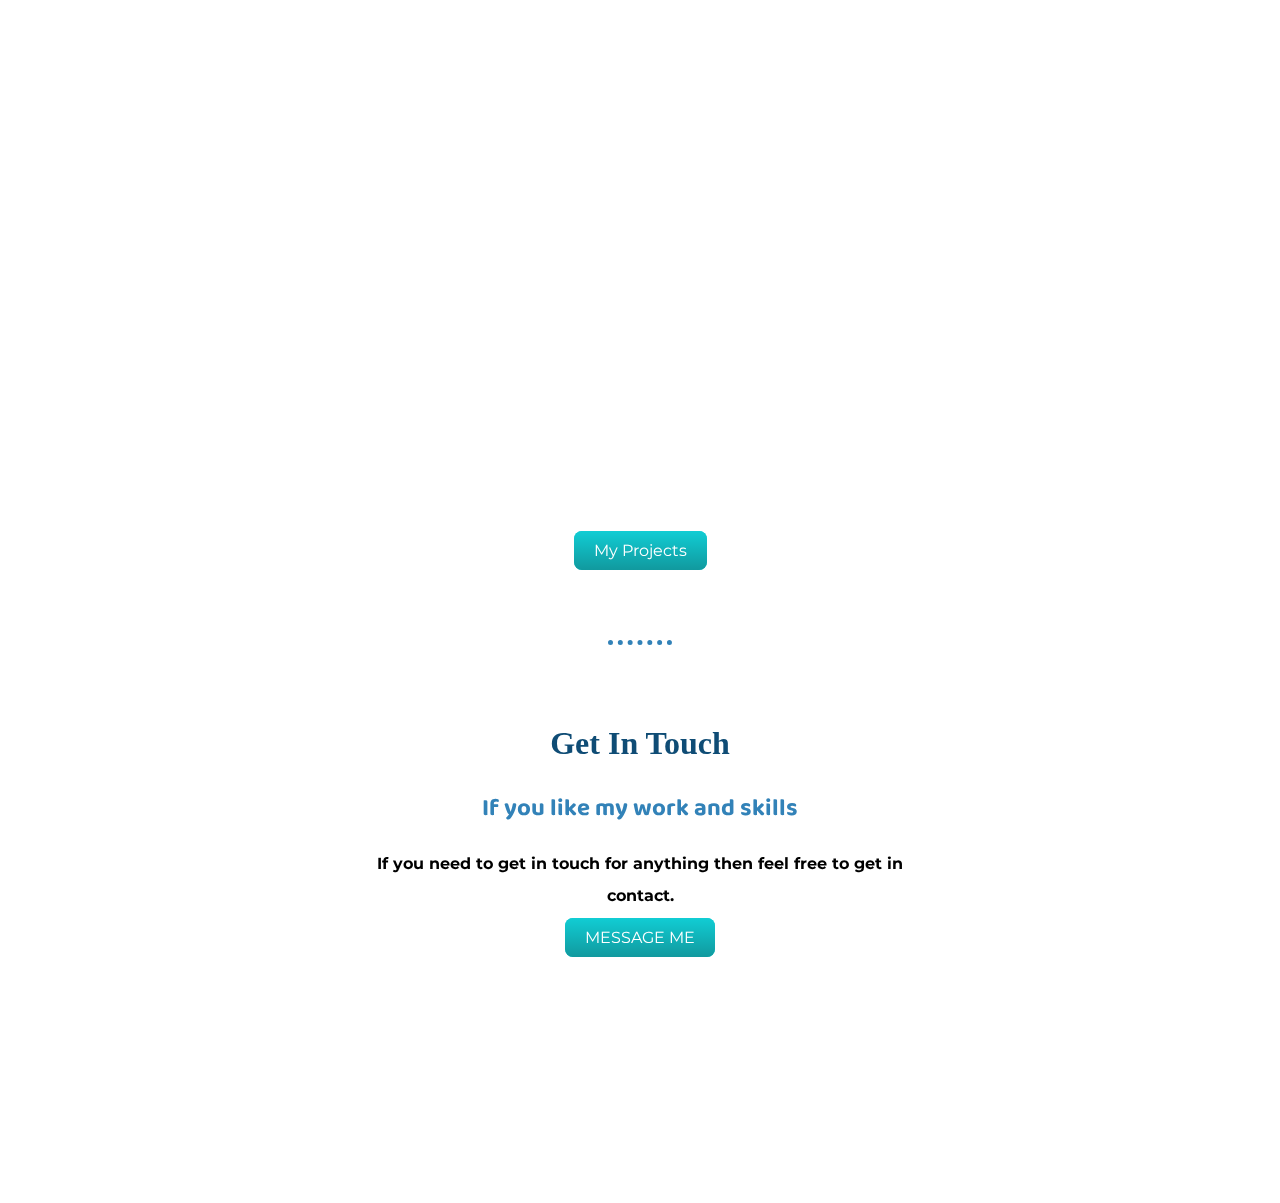
==== commit 481b9bf4: "New index update.html" ====
--- a/index.html
+++ b/index.html
@@ -29,7 +29,7 @@
 	<div class="top-container">
 		<div class="Intro">
 			<h1>I'm Mogammad Zubair Esau</h1>
-	        <p id="p1">Developer</p> 
+	        <p id="p1">Developer Intern</p> 
 		</div>
 	</div>
 		
@@ -73,17 +73,65 @@
      <br />
      <div>
          <h3>Other Proficiencies</h3>
-         <br />
-         <img class="skill_img" src="https://raw.githubusercontent.com/github/explore/80688e429a7d4ef2fca1e82350fe8e3517d3494d/topics/mysql/mysql.png" alt="MySQL">
-         <img class="skill_img" src="https://raw.githubusercontent.com/github/explore/80688e429a7d4ef2fca1e82350fe8e3517d3494d/topics/mongodb/mongodb.png" alt="MongoDB">
-         <img class="skill_img" src="https://raw.githubusercontent.com/github/explore/80688e429a7d4ef2fca1e82350fe8e3517d3494d/topics/git/git.png" alt="Git">
-         <img class="skill_img" src="https://raw.githubusercontent.com/github/explore/a92591a79a4ce31660058d7ccc66c79266931f61/topics/dotnet/dotnet.png" alt=".NET">
-         <img class="skill_img" src="https://raw.githubusercontent.com/github/explore/59009b1589a883459c0ae19044e3e7e3ec0c4e0a/topics/gradle/gradle.png" alt="Gradle">
-         <img class="skill_img" src="https://raw.githubusercontent.com/github/explore/80688e429a7d4ef2fca1e82350fe8e3517d3494d/topics/jquery/jquery.png" alt="jQuery">
-         <img class="skill_img" src="https://raw.githubusercontent.com/github/explore/80688e429a7d4ef2fca1e82350fe8e3517d3494d/topics/json/json.png" alt="Json">
-         <img class="skill_img" src="https://raw.githubusercontent.com/github/explore/80688e429a7d4ef2fca1e82350fe8e3517d3494d/topics/maven/maven.png" alt="Maven">
-         <img class="skill_img" src="https://raw.githubusercontent.com/github/explore/80688e429a7d4ef2fca1e82350fe8e3517d3494d/topics/spring-boot/spring-boot.png" alt="Springboot">
-         <img class="skill_img" src="https://raw.githubusercontent.com/github/explore/80688e429a7d4ef2fca1e82350fe8e3517d3494d/topics/xamarin/xamarin.png" alt="Xamarin">
+        <br />
+         <div class="marquee">
+            <div class="marquee-content">
+                <img class="skill_img" src="https://raw.githubusercontent.com/github/explore/80688e429a7d4ef2fca1e82350fe8e3517d3494d/topics/mysql/mysql.png" alt="MySQL">
+                <img class="skill_img" src="https://raw.githubusercontent.com/github/explore/80688e429a7d4ef2fca1e82350fe8e3517d3494d/topics/mongodb/mongodb.png" alt="MongoDB">
+                <img class="skill_img" src="https://raw.githubusercontent.com/github/explore/80688e429a7d4ef2fca1e82350fe8e3517d3494d/topics/git/git.png" alt="Git">
+                <img class="skill_img" src="https://raw.githubusercontent.com/github/explore/a92591a79a4ce31660058d7ccc66c79266931f61/topics/dotnet/dotnet.png" alt=".NET">
+                <img class="skill_img" src="https://raw.githubusercontent.com/github/explore/59009b1589a883459c0ae19044e3e7e3ec0c4e0a/topics/gradle/gradle.png" alt="Gradle">
+                <img class="skill_img" src="https://raw.githubusercontent.com/github/explore/80688e429a7d4ef2fca1e82350fe8e3517d3494d/topics/jquery/jquery.png" alt="jQuery">
+                <img class="skill_img" src="https://raw.githubusercontent.com/github/explore/80688e429a7d4ef2fca1e82350fe8e3517d3494d/topics/json/json.png" alt="Json">
+                <img class="skill_img" src="https://raw.githubusercontent.com/github/explore/80688e429a7d4ef2fca1e82350fe8e3517d3494d/topics/maven/maven.png" alt="Maven">
+                <img class="skill_img" src="https://raw.githubusercontent.com/github/explore/80688e429a7d4ef2fca1e82350fe8e3517d3494d/topics/spring-boot/spring-boot.png" alt="Springboot">
+                <img class="skill_img" src="https://raw.githubusercontent.com/github/explore/80688e429a7d4ef2fca1e82350fe8e3517d3494d/topics/xamarin/xamarin.png" alt="Xamarin">
+                <!-- Duplicate images for seamless loop -->
+                <img class="skill_img" src="https://raw.githubusercontent.com/github/explore/80688e429a7d4ef2fca1e82350fe8e3517d3494d/topics/mysql/mysql.png" alt="MySQL">
+                <img class="skill_img" src="https://raw.githubusercontent.com/github/explore/80688e429a7d4ef2fca1e82350fe8e3517d3494d/topics/mongodb/mongodb.png" alt="MongoDB">
+                <img class="skill_img" src="https://raw.githubusercontent.com/github/explore/80688e429a7d4ef2fca1e82350fe8e3517d3494d/topics/git/git.png" alt="Git">
+                <img class="skill_img" src="https://raw.githubusercontent.com/github/explore/a92591a79a4ce31660058d7ccc66c79266931f61/topics/dotnet/dotnet.png" alt=".NET">
+                <img class="skill_img" src="https://raw.githubusercontent.com/github/explore/59009b1589a883459c0ae19044e3e7e3ec0c4e0a/topics/gradle/gradle.png" alt="Gradle">
+                <img class="skill_img" src="https://raw.githubusercontent.com/github/explore/80688e429a7d4ef2fca1e82350fe8e3517d3494d/topics/jquery/jquery.png" alt="jQuery">
+                <img class="skill_img" src="https://raw.githubusercontent.com/github/explore/80688e429a7d4ef2fca1e82350fe8e3517d3494d/topics/json/json.png" alt="Json">
+                <img class="skill_img" src="https://raw.githubusercontent.com/github/explore/80688e429a7d4ef2fca1e82350fe8e3517d3494d/topics/maven/maven.png" alt="Maven">
+                <img class="skill_img" src="https://raw.githubusercontent.com/github/explore/80688e429a7d4ef2fca1e82350fe8e3517d3494d/topics/spring-boot/spring-boot.png" alt="Springboot">
+                <img class="skill_img" src="https://raw.githubusercontent.com/github/explore/80688e429a7d4ef2fca1e82350fe8e3517d3494d/topics/xamarin/xamarin.png" alt="Xamarin">
+                <!-- Duplicate images for seamless loop -->
+                <img class="skill_img" src="https://raw.githubusercontent.com/github/explore/80688e429a7d4ef2fca1e82350fe8e3517d3494d/topics/mysql/mysql.png" alt="MySQL">
+                <img class="skill_img" src="https://raw.githubusercontent.com/github/explore/80688e429a7d4ef2fca1e82350fe8e3517d3494d/topics/mongodb/mongodb.png" alt="MongoDB">
+                <img class="skill_img" src="https://raw.githubusercontent.com/github/explore/80688e429a7d4ef2fca1e82350fe8e3517d3494d/topics/git/git.png" alt="Git">
+                <img class="skill_img" src="https://raw.githubusercontent.com/github/explore/a92591a79a4ce31660058d7ccc66c79266931f61/topics/dotnet/dotnet.png" alt=".NET">
+                <img class="skill_img" src="https://raw.githubusercontent.com/github/explore/59009b1589a883459c0ae19044e3e7e3ec0c4e0a/topics/gradle/gradle.png" alt="Gradle">
+                <img class="skill_img" src="https://raw.githubusercontent.com/github/explore/80688e429a7d4ef2fca1e82350fe8e3517d3494d/topics/jquery/jquery.png" alt="jQuery">
+                <img class="skill_img" src="https://raw.githubusercontent.com/github/explore/80688e429a7d4ef2fca1e82350fe8e3517d3494d/topics/json/json.png" alt="Json">
+                <img class="skill_img" src="https://raw.githubusercontent.com/github/explore/80688e429a7d4ef2fca1e82350fe8e3517d3494d/topics/maven/maven.png" alt="Maven">
+                <img class="skill_img" src="https://raw.githubusercontent.com/github/explore/80688e429a7d4ef2fca1e82350fe8e3517d3494d/topics/spring-boot/spring-boot.png" alt="Springboot">
+                <img class="skill_img" src="https://raw.githubusercontent.com/github/explore/80688e429a7d4ef2fca1e82350fe8e3517d3494d/topics/xamarin/xamarin.png" alt="Xamarin">
+                 <!-- Duplicate images for seamless loop -->
+                 <img class="skill_img" src="https://raw.githubusercontent.com/github/explore/80688e429a7d4ef2fca1e82350fe8e3517d3494d/topics/mysql/mysql.png" alt="MySQL">
+                 <img class="skill_img" src="https://raw.githubusercontent.com/github/explore/80688e429a7d4ef2fca1e82350fe8e3517d3494d/topics/mongodb/mongodb.png" alt="MongoDB">
+                 <img class="skill_img" src="https://raw.githubusercontent.com/github/explore/80688e429a7d4ef2fca1e82350fe8e3517d3494d/topics/git/git.png" alt="Git">
+                 <img class="skill_img" src="https://raw.githubusercontent.com/github/explore/a92591a79a4ce31660058d7ccc66c79266931f61/topics/dotnet/dotnet.png" alt=".NET">
+                 <img class="skill_img" src="https://raw.githubusercontent.com/github/explore/59009b1589a883459c0ae19044e3e7e3ec0c4e0a/topics/gradle/gradle.png" alt="Gradle">
+                 <img class="skill_img" src="https://raw.githubusercontent.com/github/explore/80688e429a7d4ef2fca1e82350fe8e3517d3494d/topics/jquery/jquery.png" alt="jQuery">
+                 <img class="skill_img" src="https://raw.githubusercontent.com/github/explore/80688e429a7d4ef2fca1e82350fe8e3517d3494d/topics/json/json.png" alt="Json">
+                 <img class="skill_img" src="https://raw.githubusercontent.com/github/explore/80688e429a7d4ef2fca1e82350fe8e3517d3494d/topics/maven/maven.png" alt="Maven">
+                 <img class="skill_img" src="https://raw.githubusercontent.com/github/explore/80688e429a7d4ef2fca1e82350fe8e3517d3494d/topics/spring-boot/spring-boot.png" alt="Springboot">
+                 <img class="skill_img" src="https://raw.githubusercontent.com/github/explore/80688e429a7d4ef2fca1e82350fe8e3517d3494d/topics/xamarin/xamarin.png" alt="Xamarin">
+                  <!-- Duplicate images for seamless loop -->
+                <img class="skill_img" src="https://raw.githubusercontent.com/github/explore/80688e429a7d4ef2fca1e82350fe8e3517d3494d/topics/mysql/mysql.png" alt="MySQL">
+                <img class="skill_img" src="https://raw.githubusercontent.com/github/explore/80688e429a7d4ef2fca1e82350fe8e3517d3494d/topics/mongodb/mongodb.png" alt="MongoDB">
+                <img class="skill_img" src="https://raw.githubusercontent.com/github/explore/80688e429a7d4ef2fca1e82350fe8e3517d3494d/topics/git/git.png" alt="Git">
+                <img class="skill_img" src="https://raw.githubusercontent.com/github/explore/a92591a79a4ce31660058d7ccc66c79266931f61/topics/dotnet/dotnet.png" alt=".NET">
+                <img class="skill_img" src="https://raw.githubusercontent.com/github/explore/59009b1589a883459c0ae19044e3e7e3ec0c4e0a/topics/gradle/gradle.png" alt="Gradle">
+                <img class="skill_img" src="https://raw.githubusercontent.com/github/explore/80688e429a7d4ef2fca1e82350fe8e3517d3494d/topics/jquery/jquery.png" alt="jQuery">
+                <img class="skill_img" src="https://raw.githubusercontent.com/github/explore/80688e429a7d4ef2fca1e82350fe8e3517d3494d/topics/json/json.png" alt="Json">
+                <img class="skill_img" src="https://raw.githubusercontent.com/github/explore/80688e429a7d4ef2fca1e82350fe8e3517d3494d/topics/maven/maven.png" alt="Maven">
+                <img class="skill_img" src="https://raw.githubusercontent.com/github/explore/80688e429a7d4ef2fca1e82350fe8e3517d3494d/topics/spring-boot/spring-boot.png" alt="Springboot">
+                <img class="skill_img" src="https://raw.githubusercontent.com/github/explore/80688e429a7d4ef2fca1e82350fe8e3517d3494d/topics/xamarin/xamarin.png" alt="Xamarin">
+            </div>
+         </div>
      </div>
      <br />
      <br />
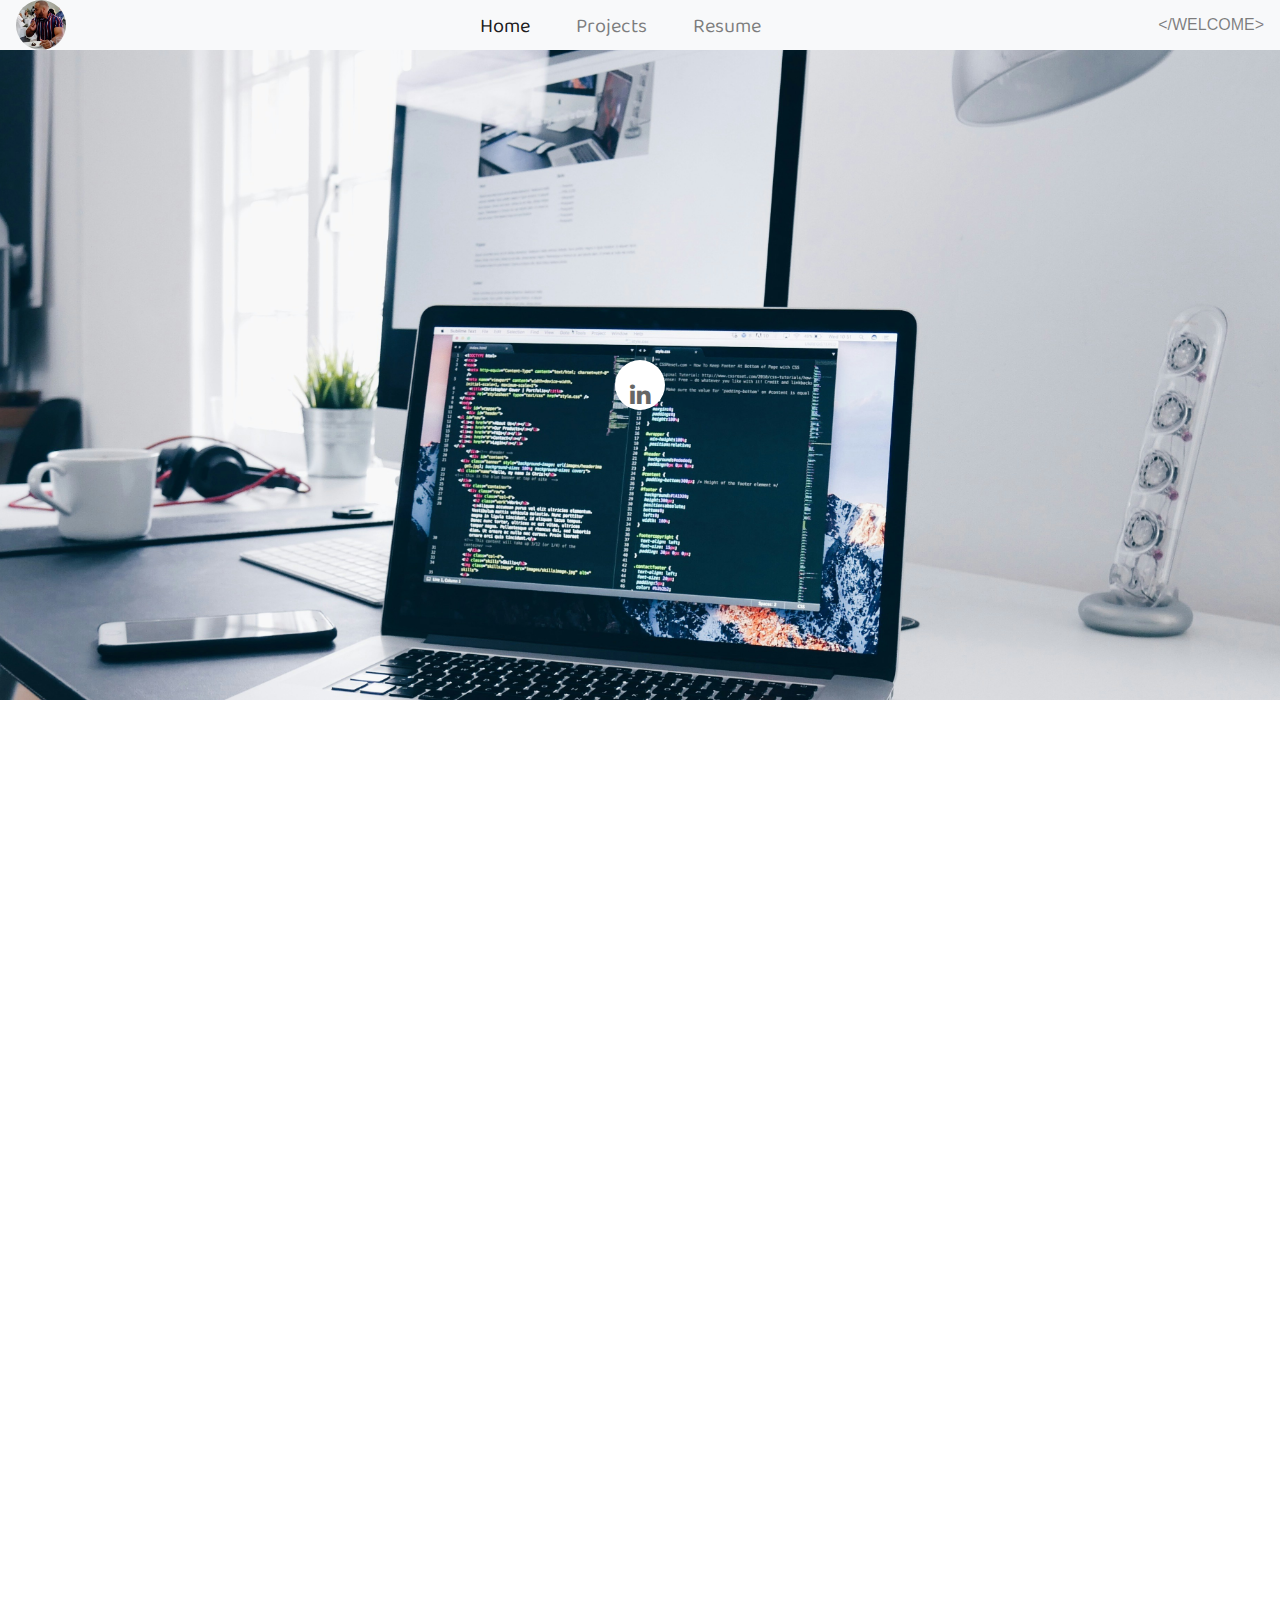
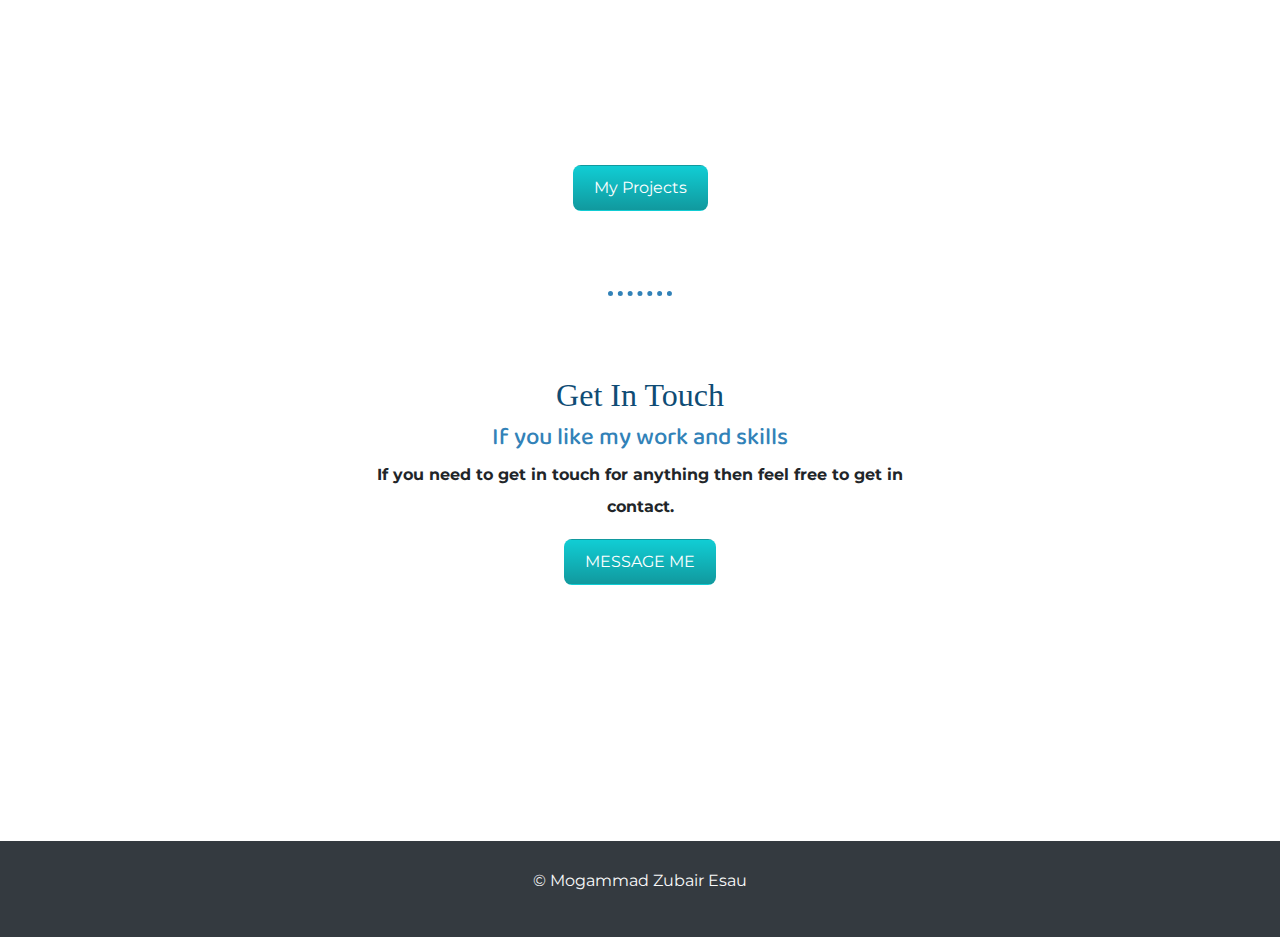
==== commit f511ff57: "utmost final changes to index.html" ====
--- a/index.html
+++ b/index.html
@@ -1,41 +1,52 @@
 <!DOCTYPE html>
 <html>
-<head>
-	<meta name="viewport" content="width=device-width, initial-scale=1.0">
-	<title>Zubair Portfolio</title>
-	<link rel="stylesheet" type="text/css" href="style.css">
-	<link rel="stylesheet" type="text/css" href="https://maxcdn.bootstrapcdn.com/font-awesome/4.7.0/css/font-awesome.min.css">
-	<link href="https://fonts.googleapis.com/css?family=Montserrat|Baloo+Chettan+2|Tangerine&display=swap" rel="stylesheet">
-	<link rel="icon" href="logo.jpg">
-	
-
-</head>
-<body>
-	<header>
-		  <div class="logo-container">
-            <img class="logo" src="logo.jpg" alt="Logo">
-        </div>
-		<div class= "greeting">
-		<h7>&lt;/WELCOME&gt;</h7>
-		</div>
-		<nav>
-		<ul>
-			<li><a class="active" href="index.html">Home</a></li>
-			<li><a href="portfolio.html">Projects</a></li>
-			<li><a href="https://drive.google.com/file/d/1OC3_JQNOhrOXbismJA9t_NuyGn2Qzh3c/view?usp=drive_link">Resume</a></li>
-		</ul>
-        </nav>
-	</header>
+    <head>
+        <meta name="viewport" content="width=device-width, initial-scale=1.0">
+        <title>Zubair Portfolio</title>
+        <link rel="stylesheet" href="https://stackpath.bootstrapcdn.com/bootstrap/4.5.2/css/bootstrap.min.css">
+        <link rel="stylesheet" type="text/css" href="style.css">
+        <link rel="stylesheet" type="text/css" href="https://maxcdn.bootstrapcdn.com/font-awesome/4.7.0/css/font-awesome.min.css">
+        <link href="https://fonts.googleapis.com/css?family=Montserrat|Baloo+Chettan+2|Tangerine&display=swap" rel="stylesheet">
+    </head>
+    
+    <body>
+        <header class="navbar navbar-expand-lg navbar-light bg-light">
+            <a class="navbar-brand" href="#">
+                <img class="logo" src="logo.jpg" alt="Logo">
+            </a>
+            <button class="navbar-toggler" type="button" data-toggle="collapse" data-target="#navbarNav" aria-controls="navbarNav" aria-expanded="false" aria-label="Toggle navigation">
+                <span class="navbar-toggler-icon"></span>
+            </button>
+            <div class="collapse navbar-collapse justify-content-center" id="navbarNav">
+                <ul class="navbar-nav">
+                    <li class="nav-item active">
+                        <a class="nav-link" href="index.html">Home</a>
+                    </li>
+                    <li class="nav-item">
+                        <a class="nav-link" href="portfolio.html">Projects</a>
+                    </li>
+                    <li class="nav-item">
+                        <a class="nav-link" href="https://drive.google.com/file/d/1OC3_JQNOhrOXbismJA9t_NuyGn2Qzh3c/view?usp=drive_link">Resume</a>
+                    </li>
+                </ul>
+            </div>
+            <div class="ml-auto">
+                <span class="navbar-text">&lt;/WELCOME&gt;</span>
+            </div>
+        </header>
+    
+    
 	<div class="top-container">
 		<div class="Intro">
 			<h1>I'm Mogammad Zubair Esau</h1>
 	        <p id="p1">Developer Intern</p> 
 		</div>
 	</div>
-		
+	<br>
+    <br>	
 	<div class="middle-container">
         <div class="profile">
-    		<img class="midlogo" src="logo.jpg" alt="profilepic">
+    		<img class="logo" src="logo.jpg" alt="Logo">
     		<h2>Welcome To My Profile !</h2>
 		
     		<p class="p2"> Dedicated IT Intern with a solid understanding in application development and a passion for leveraging emerging
@@ -46,7 +57,9 @@
 			and adaptability to every project. My expertise extends to database management systems such as MySQL and Entity Frameworks, ensuring seamless data integration and retrieval. 
 </p>
   		</div>
-  		<hr>
+  	<br>
+    <br>
+    
      <div class="skills">
      <br />
      <br />
@@ -73,7 +86,7 @@
      <br />
      <div>
          <h3>Other Proficiencies</h3>
-        <br />
+         <br />
          <div class="marquee">
             <div class="marquee-content">
                 <img class="skill_img" src="https://raw.githubusercontent.com/github/explore/80688e429a7d4ef2fca1e82350fe8e3517d3494d/topics/mysql/mysql.png" alt="MySQL">
@@ -138,7 +151,10 @@
      <br />
  </div>    
  <br>
-        <a class="btn" href="portfolio.html">My Projects</a>
+ 
+      <div id="port" class="porti">
+          <a class="btn" href="portfolio.html">My Projects</a>
+      </div>
     	<hr>
     	<div id="contact" class="contact-me">
         	<h2>Get In Touch</h2>
@@ -148,22 +164,19 @@
   		</div>
   	</div>
 	
-    <footer id="f">
-		<img class="flogo" src="logo.jpg">
-		<div class="link">
-  			<a class="footer-link" href="index.html">Home</a>
-  			<a class="footer-link" href="portfolio.html">Portfolio</a>
-  			<a class="footer-link" href="https://drive.google.com/file/d/1Snxjsq42SebZNxAXArEh3emsBUvx9nOT/view?usp=sharing">Resume</a>
-  		</div>
-  		<div class="footer-social-icons">
+      <footer class="bg-dark text-light text-center py-4">
+        <div class="container">
+            <p>&copy; Mogammad Zubair Esau </p>
+        </div>
+        <div class="footer-social-icons">
         	<ul>
 		       
 		        <li><a href="https://www.linkedin.com/in/mogammad-zubair-esau-451b6a198/"><i class="fa fa-linkedin" aria-hidden="true"></i></a></li>
 		    
         	</ul>
   		</div>
- 	
-	</footer>
+    </footer>
+
 	
 	
 <script type="text/javascript" src="main.js"></script>
--- a/style.css
+++ b/style.css
@@ -88,7 +88,29 @@
     font-weight: bold;
 }
 
-
+ .marquee {
+            overflow: hidden;
+            position: relative;
+            width: 100%; /* Ensure the marquee spans the full width */
+            box-sizing: border-box;
+        }
+        
+        .marquee-content {
+            display: flex;
+            width: calc(100% * 2); /* Ensure the content spans twice the width of the container */
+            animation: marquee 30s linear infinite;
+        }
+        
+        .marquee-content img {
+            width: 50px;
+            height: 50px;
+            margin: 0 10px;
+        }
+        
+        @keyframes marquee {
+            0% { transform: translateX(0); }
+            100% { transform: translateX(-50%); } /* Move by half the total width */
+        }
 .head {
     color: #fff;
     font-family: 'Montserrat', sans-serif;
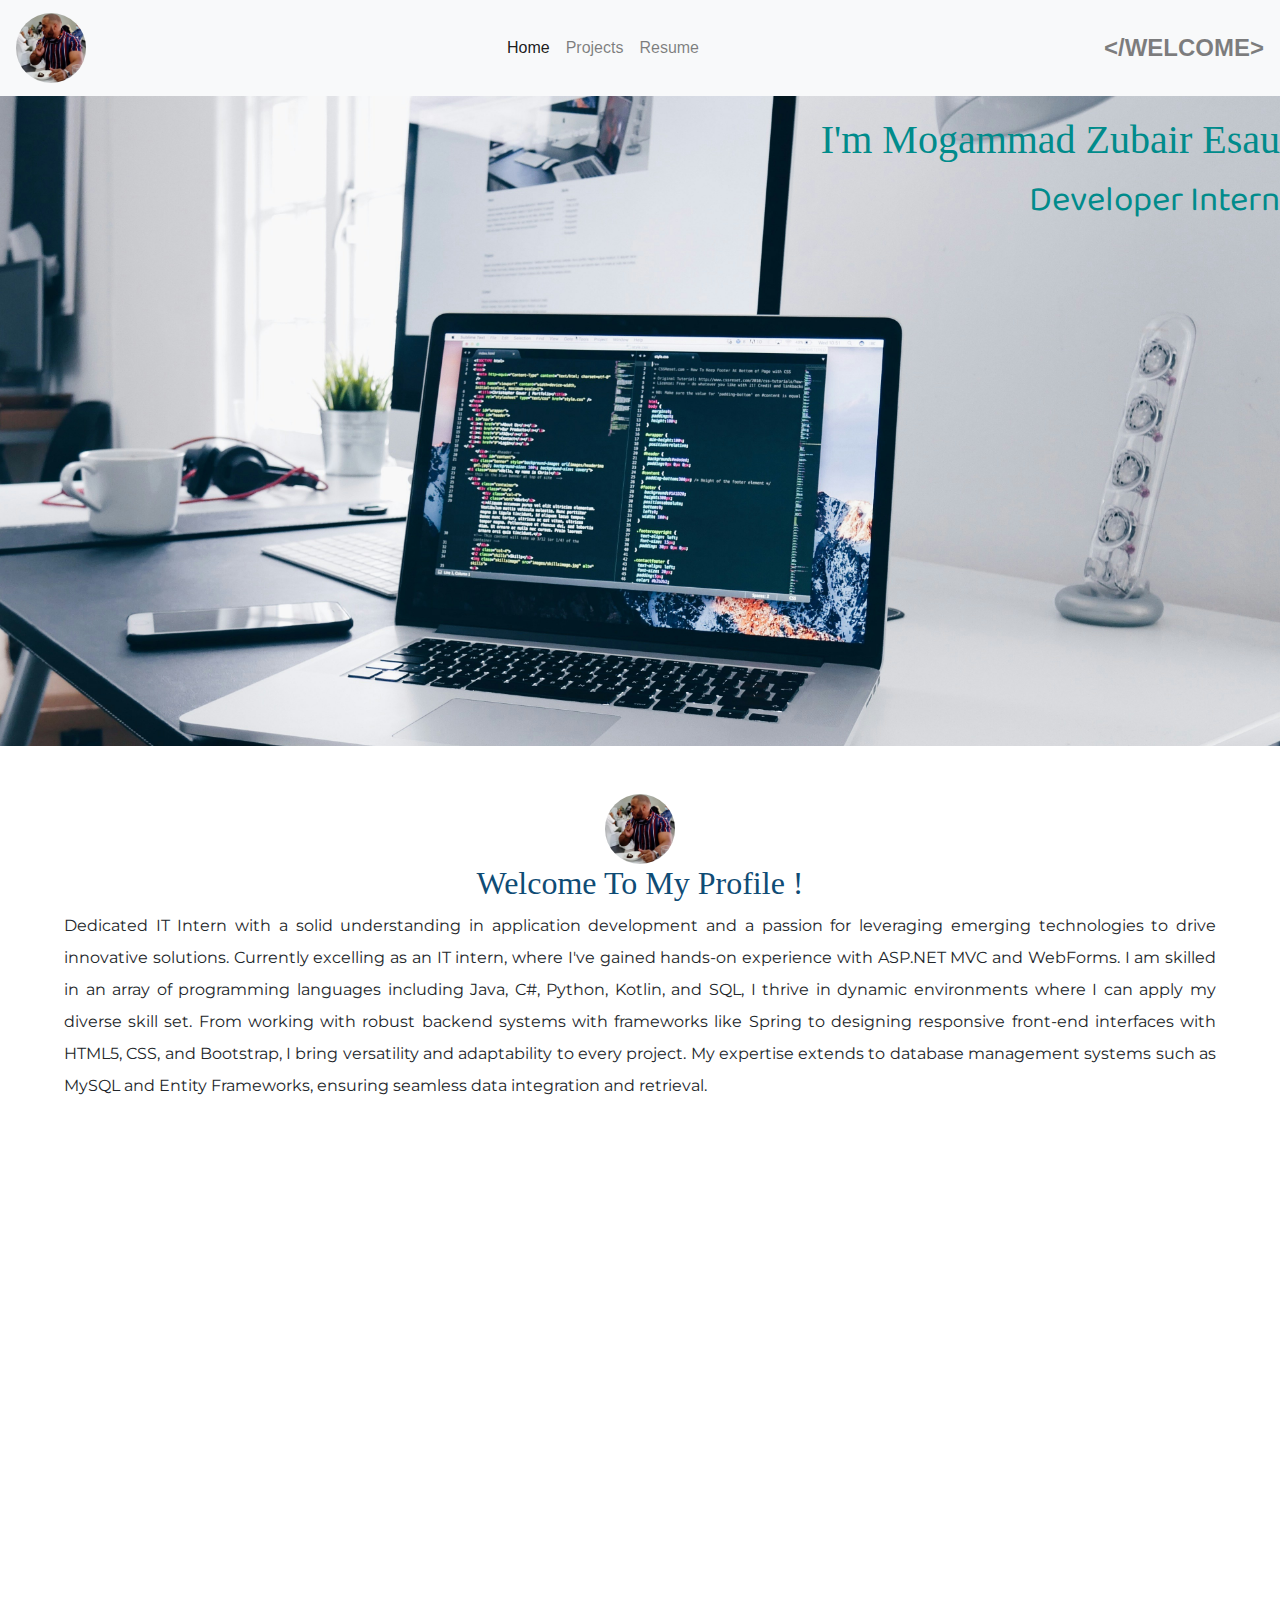
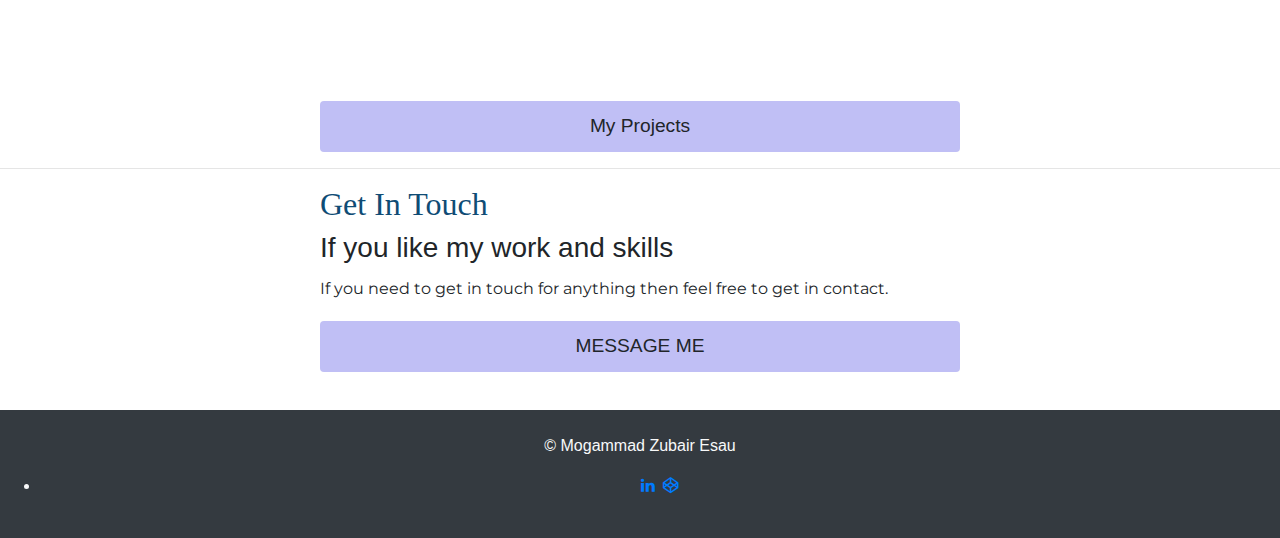
==== commit 876c4312: "codepen index.html" ====
--- a/index.html
+++ b/index.html
@@ -171,7 +171,7 @@
         <div class="footer-social-icons">
         	<ul>
 		       
-		        <li><a href="https://www.linkedin.com/in/mogammad-zubair-esau-451b6a198/"><i class="fa fa-linkedin" aria-hidden="true"></i></a></li>
+		      <li><a href="https://www.linkedin.com/in/mogammad-zubair-esau-451b6a198/"><i class="fa fa-linkedin" aria-hidden="true"></i></a>&nbsp;&nbsp;<a href="https://codepen.io/Zubair-Esau"><i class="fa fa-codepen" aria-hidden="true"></i></a></li>
 		    
         	</ul>
   		</div>
--- a/style.css
+++ b/style.css
@@ -1,94 +1,254 @@
 body {
     margin: 0;
-	font-size: 16px;
+    font-size: 16px;
+}
+
+/* Header and navigation styles */
+header {
+    padding: 2% 5%;
+}
+
+.logo {
+    width: 50px;
+    height: 50px;
+    border-radius: 50%;
+}
+
+
+
+nav ul li a {
+    font-size: 1rem;
+}
+
+/* Top container and cloud animations */
+.top-container {
+    width: 100%;
+    height: 400px;
+    background-image: url("light.jpg");
+    background-size: cover;
+    background-position: center;
+    position: relative;
+    overflow: hidden;
+    padding-top: 20px;
+    background-attachment: fixed;
+    background-repeat: no-repeat;
+ 
+}
+
+
+
+/* Profile and skills sections */
+    .skills {
+    width: 90%;
+    margin: 0 auto;
+	 background-color:aliceblue;
+	 text-align: center;
+    opacity: 0; 
+    transform: translateY(50px); 
+    transition: opacity 1s ease, transform 1s ease;
+
+}
+
+.skills.animate {
+        opacity: 1; 
+        transform: translateY(0); 
+    }
+
+
+.skill_img {
+    width: 60px;
+}
+
+.profile{
+width: 90%;
+    margin: 0 auto;
+	text-align: center;
+}
+
+/* Buttons and links */
+.btn, .mainbtn {
+    padding: 10px 20px;
+    font-size: 1rem;
+    background: #c0bff5;
+	display:flex;
+	justify-content:center;
+
+}
+
+.btn:hover, .mainbtn:hover {
+    background: #30e3cb;
+}
+
+/* Footer section */
+#f {
+    height: 150px;
 }
 
 h1 {
     color:darkcyan;
     font-family: Georgia, 'Times New Roman', Times, serif;
-    font-size: 2rem;
-    margin: 0 auto 0 auto; /*50px auto 0 auto*/
-    text-align: center;
-}
-
-#h1 {
-    color: darkcyan;
-    font-family: Georgia, 'Times New Roman', Times, serif; 
-    font-size: 2rem;
-    margin: 0 auto 0 auto;
-    text-align: center;
-}
-
-.Intro{
-    float:right;
-	animation: slideUp 1s ease forwards;
-    opacity: 0;
-}
-
-@keyframes slideUp {
-    from {
-        transform: translateY(100px);
-        opacity: 0;
-    }
-    to {
-        transform: translateY(0);
-        opacity: 1;
-    }
-}
-
-
-
-Intro {
-    float: right;
-}
-
+	text-align: right;
+}
 
 #p1 {
     color:darkcyan;
     font-family: 'Baloo Chettan 2', cursive;
-    font-size: 35px;
-    font-weight: 400;
 	text-align: right;
-    margin: 0;
+	    margin: 0;
+
+}
+
+h2 {
+    color: #0f4c75;
+    font-family: Georgia, 'Times New Roman', Times, serif;
 }
 
 .p2 {
     line-height: 2;
     display: block;
     font-family: 'Montserrat', sans-serif;
-    font-weight: normal;
-    font-size: 1rem;
-    font-weight:bold;
-    padding: 0 5% 0 5%;
-}
-
-h2 {
-    color: #0f4c75;
-    font-family: Georgia, 'Times New Roman', Times, serif;
-     font-size: 2rem;
-}
-
-h3 {
-    font-family: 'Baloo Chettan 2', cursive;
-    color: #3282b8;
+    text-align: justify;
+}	
+
+.p5{
+    line-height: 2;
+    font-family: 'Montserrat', sans-serif;
+}
+	
+.project1 {
+    width: 100%;
+    height: auto;
+    background: #dbaca9;
+  overflow: hidden; 
+  box-shadow: 0 0 10px rgba(0, 0, 0, 0.3);
+  opacity: 0;
+    transform: translateY(50px);
+    transition: opacity 0.6s ease, transform 0.6s ease;
+}
+
+.project1.animate {
+    opacity: 1;
+    transform: translateY(0);
+}
+
+
+.project2 {
+    width: 100%;
+    height: auto;
+    background: #D38C18;
+  overflow: hidden; 
+  box-shadow: 0 0 10px rgba(0, 0, 0, 0.3);
+  opacity: 0;
+    transform: translateY(50px);
+    transition: opacity 0.6s ease, transform 0.6s ease;
+}
+
+.project2.animate {
+    opacity: 1;
+    transform: translateY(0);
+}
+
+.project3 {
+    width: 100%;
+    height: auto;
+    background: #cddba9;
+  overflow: hidden; 
+  box-shadow: 0 0 10px rgba(0, 0, 0, 0.3);
+  opacity: 0;
+    transform: translateY(50px);
+    transition: opacity 0.6s ease, transform 0.6s ease;
+}
+
+.project3.animate {
+    opacity: 2;
+    transform: translateY(0);
+}
+
+.project4 {
+    width: 100%;
+    height: auto;
+    background: #dbdecc;
+  overflow: hidden; 
+  box-shadow: 0 0 10px rgba(0, 0, 0, 0.3);
+  opacity: 0;
+    transform: translateY(50px);
+    transition: opacity 0.6s ease, transform 0.6s ease;
+}
+.project4.animate {
+    opacity: 1;
+    transform: translateY(0);
+}
+
+.project5 {
+    width: 100%;
+    height: auto;
+    background: #f1aaaa;
+  overflow: hidden; 
+  box-shadow: 0 0 10px rgba(0, 0, 0, 0.3);
+   opacity: 0;
+    transform: translateY(50px);
+    transition: opacity 0.6s ease, transform 0.6s ease;
+}	
+	.project5.animate {
+    opacity: 2;
+    transform: translateY(0);
+}
+
+	
+.project_img {
+     width: 100%;
+  max-width: 200px; 
+  height: auto;
+  display: block;
+   margin: 10px auto 20px;
+  
+}
+
+.project2 .project_img,
+.project3 .project_img,
+.project4 .project_img {
+  max-width: 450px; 
+ 
+}
+	
+.contact-me {
+    width: 100%;
+    
+    margin-bottom: 20%;
+}
+
+.head3 {
+    color: #fff;
+    font-family: 'Montserrat', sans-serif;
+     font-size: 1rem;
     padding: 0;
-	 font-size: 1.5rem;
-}
-
-.h3_1 {
-    color: #000;
-}
-
-
-h7 {
-    font-family: Georgia, 'Times New Roman', Times, serif;
-    font-size: 28px; 
-	float:center;
-    text-align: center;
-    font-weight: bold;
-}
-
- .marquee {
+}
+
+
+  
+   .navbar-custom {
+            background-color: lightgreen;
+        }
+
+.navbar-custom .navbar-brand,
+        .navbar-custom .navbar-text {
+            color: green;
+        }
+
+        .navbar-nav {
+            margin: 0 auto; 
+        }
+        
+        .navbar-text {
+            font-size: 1.5rem; 
+            font-weight: bold; 
+            white-space: nowrap; 
+        }
+
+
+
+
+        .marquee {
             overflow: hidden;
             position: relative;
             width: 100%; /* Ensure the marquee spans the full width */
@@ -98,7 +258,7 @@
         .marquee-content {
             display: flex;
             width: calc(100% * 2); /* Ensure the content spans twice the width of the container */
-            animation: marquee 30s linear infinite;
+            animation: marquee 20s linear infinite;
         }
         
         .marquee-content img {
@@ -111,243 +271,125 @@
             0% { transform: translateX(0); }
             100% { transform: translateX(-50%); } /* Move by half the total width */
         }
-.head {
-    color: #fff;
-    font-family: 'Montserrat', sans-serif;
-    font-size: 2rem;
-    line-height: 0;
-}
-
-.head3 {
-    color: #fff;
-    font-family: 'Montserrat', sans-serif;
-     font-size: 1.5rem;
-    padding: 0;
-}
-
-p {
+
+
+        h7 {
+            font-family: Georgia, 'Times New Roman', Times, serif;
+            font-size: 19px; 
+            float:center;
+            text-align: center;
+            font-weight: bold;
+        }
+
+
+        .navbar-text {
+            font-size: 1.5rem; 
+            font-weight: bold; 
+            text-align: center;
+        }
+
+
+        .content{
+            text-align: center;
+        }
+
+
+
+/* Media queries for responsiveness */
+@media screen and (min-width: 768px) {
+    /* Adjustments for larger screens */
+    header {
+        padding: 3% 10%;
+    }
+		
+    h7 {
+        font-family: Georgia, 'Times New Roman', Times, serif;
+        font-size: 28px; 
+        float:center;
+        text-align: center;
+        font-weight: bold;
+    }
+
+
+.nav-link{
+display: inline-block;
+
+}
+    .logo {
+        width: 70px;
+        height: 70px;
+        border-radius: 50%;
+    }
+
+h1 {
+    color:darkcyan;
+    font-family: Georgia, 'Times New Roman', Times, serif;
+	text-align: right;
+}
+
+#p1 {
+    color:darkcyan;
+    font-family: 'Baloo Chettan 2', cursive;
+	text-align: right;
+	 font-size: 35px;
+    margin: 0;
+}
+
+h2 {
+    color: #0f4c75;
+    font-family: Georgia, 'Times New Roman', Times, serif;
+}
+
+.p2 {
     line-height: 2;
     display: block;
     font-family: 'Montserrat', sans-serif;
-    font-weight: normal;
-    font-size: 16px;
-    padding: 0 auto 0 auto;
-}
-
-.p3 {
-    line-height: 1.5;
-    font-family: 'Montserrat', sans-serif;
-    font-weight: normal;
-    font-size: 16px;
-    padding: 0 5% 0 5%;
-    color: #fff;
-}
-
-.projectslink {
-    color: #0f4c75;
-    font-family: 'Montserrat', sans-serif;
-}
-
-    .projectslink:hover {
-        color: #000;
-    }
-
-hr {
-    margin: 80px auto 80px auto;
-    border-style: dotted none none;
-    border-width: 5px;
-    width: 5%;
-    border-color: #3282b8;
-}
-
-
-.f-link {
-    color: orange;
-    text-decoration: none;
-}
-
-header {
-    background-color:aliceblue;
-    display: flex;
-    justify-content: space-between;
-    align-items: center;
-    padding: 2% 15%;
-    height: 50px;
-}
-
-
-nav ul li a {
-    font-size: 1rem; 
-	color: #333; 
-    text-decoration: none;
-    transition: color 0.3s ease; 
-}
-
-nav ul li a:hover {
-  color: #007bff; 
-}
-
-.logo {
-    width: 50px;
-    height: 50px;
-    cursor: pointer;
-    border-radius: 50%;
-}
-
-.greeting {
-text-align:center;
-}
-
-greeting{
-text-align:center;
-}
-
-ul {
-    list-style: none;
-}
-
-    ul li {
-        display: inline-block;
-        padding: 0px 15px;
-    }
-
-        ul li a {
-            transition: all 0.3s ease 0s;
-            text-decoration: none;
-            font-size: 20px;
-            font-family: 'Baloo Chettan 2', cursive;
-            color: #0f4c75;
-        }
-
-            ul li a.active {
-                color: black;
-            }
-
-            ul li a:hover {
-                color: #1b262c;
-            }
-
-.top-container {
-    width: 100%;
-    height: 650px;
-    background-image: url("light.jpg");
-    /*  background-color: #e1ebe8;*/
-    background-size: cover;
-    background-position: center;
-    /*margin: 0;*/
-    position: relative;
-    overflow: hidden;
-    padding-top: 20px;
-    background-attachment: fixed;
-    background-repeat: no-repeat;
-    background-position: center;
-}
-
-
-    /*.top-container:before {
-        content: '';
-        position: absolute;
-        bottom: 0;
-        width: 100%;
-        height: 75px;
-        z-index: 1000;*/
-     /*   background: linear-gradient(transparent, #fff);*/
-    /*}*/
-
-
-
-@keyframes flying {
-    0% {
-        bottom: -100px;
-        transform: translateX(0);
-    }
-
-    50% {
-        transform: translateX(100px);
-    }
-
-    100% {
-        bottom: 1480px;
-        transform: translateX(-200px);
-    }
-}
-
-.middle-container {
-    background-color: white;
-    text-align: center;
-}
-
-.profile {
-    background-color:white;
-    width: 70%;
-    margin-left: 17%;
-    margin-bottom: 5%;
-    opacity: 0; /* Initially set to invisible */
-    transform: translateY(50px); /* Move it down */
-    transition: opacity 1s ease, transform 1s ease; /* Add transitions for opacity and transform */
-}
-
- .profile.animate {
-        opacity: 1; /* Fade in */
-        transform: translateY(0); /* Move it back to its original position */
-    }
-
-
-
-
-.skills { /*   Changes to skills*/
-    background-color:aliceblue;
-    width: 90%;
-     margin-left: 5%;
-    text-align: center;
-    opacity: 0; /* Initially set to invisible */
-    transform: translateY(50px); /* Move it down */
-    transition: opacity 1s ease, transform 1s ease; /* Add transitions for opacity and transform */
-}
-
-    .skills.animate {
-        opacity: 1; /* Fade in */
-        transform: translateY(0); /* Move it back to its original position */
-    }
-
-.skill_img {
-   width: 60px;
-}
-
-
-
-.project1 {
-    width: 100%;
-    height: auto;
-    background: #31355b;
-	border-radius: 50%; 
-  overflow: hidden; 
-  box-shadow: 0 0 10px rgba(0, 0, 0, 0.3);
-   opacity: 0;
-    transform: translateY(50px);
-    transition: opacity 0.6s ease, transform 0.6s ease;
-	
-}
-
-.project1.animate {
-    opacity: 1;
-    transform: translateY(0);
-}
-
-
-
-
-
-.content {
-    width: 50%;
-    margin-left: 25%;
-    padding-bottom: 30px;
-}
-
-
-
-
-.project_img {
+    text-align: justify;
+	}
+
+    .p5{
+        line-height: 2;
+        font-family: 'Montserrat', sans-serif;
+    }
+
+    nav ul li a {
+	color: red;
+        font-size: 1.2rem;
+    }
+	
+
+    .top-container {
+        height: 650px;
+        background-size: 100% auto; 
+    }
+    
+    .btn, .mainbtn {
+        font-size: 1.2rem;
+        background: #c0bff5;
+		display:flex;
+	justify-content:center;
+
+    }
+
+    .btn:hover, .mainbtn:hover {
+        background: #30e3cb;
+    }
+
+    #f {
+        height: 220px;
+    }
+
+    .flogo {
+        width: 85px;
+        height: 85px;
+        border-radius: 50%;
+    }
+
+    .link {
+        left: 38%;
+    }
+	
+	.project_img {
      width: 100%;
   max-width: 300px; 
   height: auto;
@@ -363,577 +405,35 @@
  
 }
 
-.mainbtn {
+    .footer-social-icons ul {
+        top: 40%;
+    }
+
+    .skill_img {
+        width: 60px; /* Adjusted size for larger screens */
+    }
+	
+	.head3 {
     color: #fff;
-    background: #4299ed;
-    border-radius: 30px;
-    padding: 16px 86px;
-    text-align: center;
-    letter-spacing: 0.5px;
-    text-decoration: none;
-    line-height: 86px;
-    font-size: 18px;
-    margin-top: 30px;
-    transition: 0.8s all;
-    margin-bottom: 40px;
-}
-
-    .mainbtn:hover {
-        color: #fff;
-        background: #1680e6;
-    }
-
-.btn2 {
-    background: #005361;
-}
-
-    .btn2:hover {
-        background: #00272e;
-    }
-
-.btn3 {
-    color: #8c6c07;
-    background: #fae298;
-}
-
-    .btn3:hover {
-        background: #f8d467;
-        color: #8c6c07;
-    }
-
-.btn4 {
-    background: #2b3d51;
-}
-
-    .btn4:hover {
-        background: #192430;
-    }
-
-.btn5 {
-    background: #374760;
-}
-
-    .btn5:hover {
-        background: #242f40;
-    }
-
-.project2 {
-    width: 100%;
-    height: auto;
-    background: #D38C18;
-	border-radius: 50%; 
-  overflow: hidden; 
-  box-shadow: 0 0 10px rgba(0, 0, 0, 0.3);
- opacity: 0;
-    transform: translateY(50px);
-    transition: opacity 0.6s ease, transform 0.6s ease;
-}
-
-.project2.animate {
-    opacity: 1;
-    transform: translateY(0);
-}
-
-.project3 {
-    width: 100%;
-    height: auto;
-    background: #21364b;
-	border-radius: 50%; 
-  overflow: hidden; 
-  box-shadow: 0 0 10px rgba(0, 0, 0, 0.3);
-  opacity: 0;
-    transform: translateY(50px);
-    transition: opacity 0.6s ease, transform 0.6s ease;
-}
-
-
-.project3.animate {
-    opacity: 2;
-    transform: translateY(0);
-}
-
-.project4 {
-    width: 100%;
-    height: auto;
-    background: #7B9004;
-	border-radius: 50%; 
-  overflow: hidden; 
-  box-shadow: 0 0 10px rgba(0, 0, 0, 0.3);
-  opacity: 0;
-    transform: translateY(50px);
-    transition: opacity 0.6s ease, transform 0.6s ease;
-}
-
-
-.project4.animate {
-    opacity: 1;
-    transform: translateY(0);
-}
-
-.project5 {
-    width: 100%;
-    height: auto;
-    background: #f76160;
-	border-radius: 50%; 
-  overflow: hidden; 
-  box-shadow: 0 0 10px rgba(0, 0, 0, 0.3);
-  opacity: 0;
-    transform: translateY(50px);
-    transition: opacity 0.6s ease, transform 0.6s ease;
-}
-
-.project5.animate {
-    opacity: 2;
-    transform: translateY(0);
-}
-
-
-
-
-.contact-me {
+    font-family: 'Montserrat', sans-serif;
+     font-size: 1.5rem;
+    padding: 0;
+}
+
+	
+	.contact-me {
     width: 50%;
     margin-left: 25%;
-    margin-bottom: 20%;
-}
-
-#top-cloud {
-    position: absolute;
-    right: 14%;
-    top: 5%;
-    z-index: 9;
-}
-
-#bottom-cloud {
-    position: absolute;
-    left: 14%;
-    bottom: 70%;
-    z-index: 10;
-}
-
-#mountain {
-    position: absolute;
-    width: 50%;  /* 60*/
-    max-height: 400px;
-    bottom: 0;
-    left: 25%;
-    right: 25%;
-    z-index: 1;
-}
-
-
-.midlogo {
-    width: 140px;
-    height: 140px;
-    padding-top: 80px;
-    border-radius: 50%;
-}
-
-#f {
-    position: fixed;
-    bottom: 0;
-    overflow: hidden;
-    z-index: -1;
-    background-color: #1b262c;
-    width: 100%;
-    height: 220px;
-}
-
-.flogo {
-    width: 85px;
-    height: 85px;
-    position: absolute;
-    left: 15%;
-    top: 33%;
-    border-radius: 50%;
-}
-
-.link {
-    display: flex;
-    position: absolute;
-    top: 5%;
-    left: 41%;
-}
-
-.footer-link {
-    color: #11999E;
-    font-family: 'Baloo Chettan 2', cursive;
-    margin: 15px 12px;
-    text-decoration: none;
-     font-size: 1rem;
-}
-
-    .footer-link:hover {
-        color: #EAF6F6;
-    }
-
-.footer-social-icons ul {
-    margin: 0px;
-    padding: 0px;
-    display: flex;
-    position: absolute;
-    top: 40%;
-    left: 50%;
-    transform: translate(-50%);
-}
-
-    .footer-social-icons ul li {
-        margin: 0 15px;
-        list-style: none;
-    }
-
-        .footer-social-icons ul li a {
-            position: relative;
-            display: block;
-            width: 50px;
-            height: 50px;
-            text-align: center;
-            line-height: 70px;
-            background: #fff;
-            border-radius: 50%;
-            font-size: 1.5rem;
-            color: #666;
-            transition: -5s;
-        }
-
-            .footer-social-icons ul li a:before {
-                content: "";
-                position: absolute;
-                left: 0;
-                width: 100%;
-                height: 100%;
-                border-radius: 50%;
-                background: #11999E;
-                transition: .5s;
-                transform: scale(.9);
-                z-index: -1;
-            }
-
-            .footer-social-icons ul li a:hover:before {
-                transform: scale(1.1);
-                box-shadow: 0 0 15px #11999E;
-            }
-
-            .footer-social-icons ul li a:hover {
-                color: #11999E;
-                box-shadow: 0 0 5px #11999E;
-                text-shadow: 0 0 5px #11999E;
-            }
-
-
-
-.btn {
-    background: #11cdd4;
-    background-image: -webkit-linear-gradient(top, #11cdd4, #11999e);
-    background-image: -moz-linear-gradient(top, #11cdd4, #11999e);
-    background-image: -ms-linear-gradient(top, #11cdd4, #11999e);
-    background-image: -o-linear-gradient(top, #11cdd4, #11999e);
-    background-image: linear-gradient(to bottom, #11cdd4, #11999e);
-    -webkit-border-radius: 25;
-    -moz-border-radius: 225;
-    border-radius: 8px;
-    font-family: 'Montserrat', sans-serif;
-    color: #ffffff;
-    font-size: 1rem; 
-    padding: 10px 20px;
-    text-decoration: none;
-}
-
-    .btn:hover {
-        background: #30e3cb;
-        background-image: -webkit-linear-gradient(top, #30e3cb, #2bc4ad);
-        background-image: -moz-linear-gradient(top, #30e3cb, #2bc4ad);
-        background-image: -ms-linear-gradient(top, #30e3cb, #2bc4ad);
-        background-image: -o-linear-gradient(top, #30e3cb, #2bc4ad);
-        background-image: linear-gradient(to bottom, #30e3cb, #2bc4ad);
-        text-decoration: none;
-    }
-
-.showcase {
-    height: auto;
-    background: #fff;
-    padding-top: 10%;
-    text-align: center;
-}
-
-.card-conatiner {
-    width: 60%;
-}
-
-.card {
-    margin: 3% 2%;
-    border: 1px solid #3282b8;
-    display: inline-block;
-    justify-content: space-between;
-}
-
-.card-img-top {
-    width: 100%;
-    height: 9rem;
-}
-
-.butn {
-    transition: all 0.3s ease 0s;
-    text-decoration: none;
-    font-size: 1.2rem;
-    font-family: 'Baloo Chettan 2', cursive;
-    color: #0f4c75;
-    padding: 0 3%;
-}
-
-    .butn:hover {
-        color: #000;
-    }
-
-@media screen and (max-width: 1050px) {
-    header {
-        padding: 3% 5%;
-    }
-
-    .logo {
-        width: 180px;
-        height: 180px;
-    }
-
-    ul li a {
-        font-size: 3rem;
-    }
-
-    h1 {
-        font-size: 250px;  
-        margin: 280px auto 0 auto;
-    }
-
-    #h1 {
-        font-size: 220px; 
-        margin: 280px auto 0 auto;
-    }
-
-    #p1 {
-        font-size: 3rem;
-    }
-
-    .top-container {
-        height: 1400px;
-    }
-
-    #top-cloud {
-        right: 4%;
-        top: 10%;
-        width: 250px;
-        height: auto;
-    }
-
-    #bottom-cloud {
-        width: 250px;
-        height: auto;
-        left: 2%;
-        bottom: 45%;
-    }
-
-    #mountain {
-        width: 100%;
-        height: 650px;
-        left: 0;
-        bottom: 0;
-    }
-
-    .profile {
-        width: 90%;
-        margin-left: 5%;
-    }
-
-    .midlogo {
-        width: 310px;
-        height: 310px;
-    }
-
-    h2 {
-        font-size: 140px;
-    }
-
-    .p2 {
-        line-height: 1.2;
-        font-size: 100px;
-        padding: 0;
-    }
-
-    hr {
-        width: 10%;
-        border-width: 10px;
-    }
-
-    .skills {                                                         /* //Change to skills*/
-        background-color: #f2f2f2;
-        width: 100%;
-        margin-left: 5%;
-    }
-
-    .timelineContent {
-        width: 90%;
-    }
-
-    h3 {
-        font-size: 60px;
-    }
-
-    p {
-        line-height: 1.2;
-        font-size: 60px;
-    }
-
-    .head {
-        font-size: 80px;
-        line-height: 1.2;
-    }
-
-    .head3 {
-        font-size: 54px;
-        line-height: 1;
-    }
-
-    .p3 {
-        font-size: 45px;
-    }
-
-    .front {
-        width: 45%;
-    }
-
-    .py {
-        width: 45%;
-    }
-
-    .btn {
-        font-size: 40px;
-        border-radius: 35px;
-    }
-
-    .content {
-        width: 90%;
-        margin-left: 5%;
-        padding-bottom: 30px;
-    }
-
-    .skill_img {
-        width: 160px;
-    }
-
-    .project_img {
-        width: 100%;
-        height: auto;
-        padding: 10% 0 5% 0;
-    }
-
-    .mainbtn {
-        line-height: 200px;
-        padding: 20px 150px;
-        border-radius: 0%;
-        font-size: 30px;
-    }
-
-    .contact-me {
-      width: 70%; 
-    margin-left: 15%; 
-    margin-bottom: 10%; 
-    }
-
-    #f {
-        height: 800px;
-    }
-
-    .flogo {
-        top: 10%;
-        left: 38%;
-        width: 240px;
-        height: 240px;
-    }
-
-    .link {
-        top: 45%;
-        left: 20%;
-    }
-
-    .footer-link {
-        font-size: 50px;
-    }
-
-    .switch {
-        font-size: 50px;
-        padding: 28px 35px;
-        right: 27%;
-    }
-
-    .footer-social-icons ul {
-        top: 62%;
-        left: 50%;
-    }
-
-        .footer-social-icons ul li a {
-            width: 150px;
-            height: 150px;
-            font-size: 80px;
-            line-height: 145px;
-        }
-
-    .copyright {
-        font-size: 2rem;
-        left: 16%;
-    }
-
-    .card-container {
-        width: 100%;
-        height: auto;
-        margin: 1% 0;
-    }
-
-    .card {
-        display: block;
-        width: 100%;
-        margin: 3% 35%;
-    }
-}
-
-@media (max-width: 768px) {
-    /* Your CSS rules specific to smaller screens here */
-    header {
-        padding: 2% 3%; /* Adjust header padding */
-    }
-
-    nav ul li a {
-        font-size: 1rem; /* Further decrease font size for smaller screens */
-    }
-
-    .top-container {
-        height: 400px; /* Further reduce height of top container */
-    }
-
-    .profile {
-        width: 95%; /* Increase width of profile section */
-        margin-left: 2.5%; /* Center profile section */
-    }
-
-    .contact-me {
-        width: 95%; /* Increase width of contact section */
-        margin-left: 2.5%; /* Center contact section */
-        margin-bottom: 5%; /* Further reduce margin */
-    }
-
-    #f {
-        height: 150px; /* Further reduce footer height */
-    }
-
-    .flogo {
-        width: 55px; /* Further adjust footer logo size */
-        height: 55px;
-    }
-
-    .link {
-        left: 32%; /* Further center footer links */
-    }
-
-    .footer-social-icons ul {
-        top: 25%; /* Further adjust position of social icons */
-    }
-}
-
-
+    margin-bottom: 3%;
+   
+}
+
+.porti{
+    width: 50%;
+    margin-left: 25%;
+}
+
+
+}
+
+
